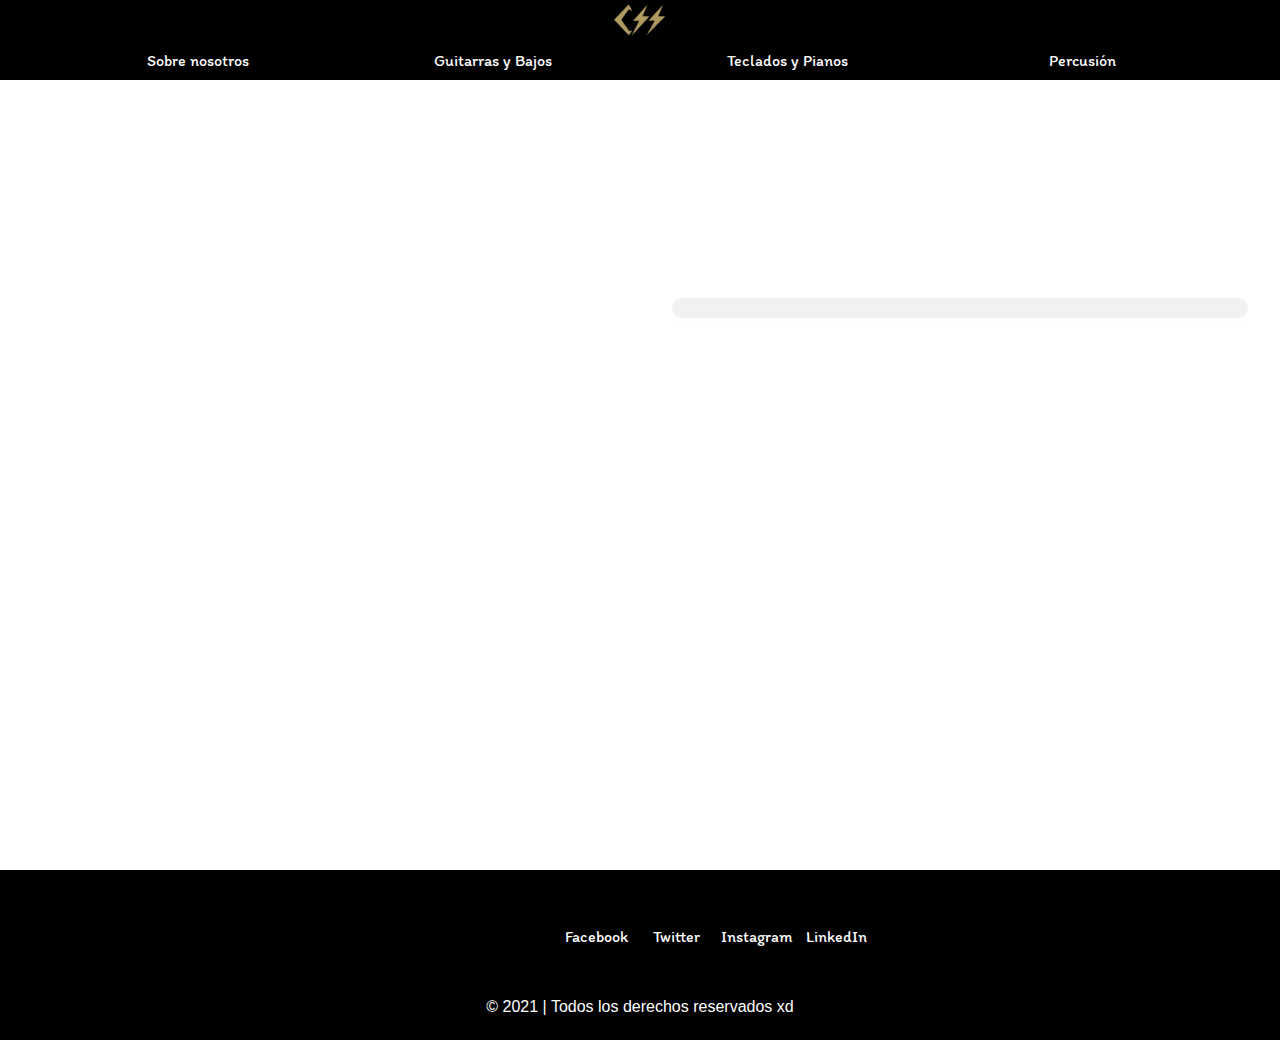
==== guitarras.html @ cbbf27f6 "Subiendo proyecto a github" ====
<!DOCTYPE html>
<html lang="es">
<head>
	<meta charset="UTF-8">
	<meta name="viewport" content="width=device-width, initial-scale=1.0">
	<link rel="icon" type="image/ico" href="src/logo.ico">
	<title>MusiCSStore - Guitarras</title>
	<link rel="stylesheet" href="css/style.css">
</head>
<body>
	<div class="fondo"></div>

	<nav id="navbar">
		<div class="navbarFirst">
			<div class="flexContainer">
				<a href="index.html"><img src="src/logo.png"></a>
			</div>
		</div>
		<div class="navbarSecond">
			<div class="flexContainer">
				<ul>
					<li class="navItem"><a href="nosotros.html">Sobre nosotros</a></li>
					<li class="navItem"><a href="guitarras.html">Guitarras y Bajos</a></li>
					<li class="navItem"><a href="teclados.html">Teclados y Pianos</a></li>
					<li class="navItem"><a href="percusion.html">Percusión</a></li>
				</ul>
			</div>
		</div>		
	</nav>
	
	<div class="gridContainerGuitarras">
		<div id="guitarras">
			<h2>Nuestras Guitarras</h2>
			<div class="guitarrasItem">
				<div class="nosotrosText">
					En MusiCSStore tenemos las mejores marcas centradas en el guitarrista, 
					sus gustos, sus necesidades, sus cualidades musicales, etc. Dedicamos 
					mucho tiempo a conocer al músico para conseguir el instrumento que 
					realmente quiere y necesita. Además, todas nuestras guitarras están 
					hechas a mano artesanalmente, lo que hace que incluso nuestros modelos 
					“Signature” sean personalizables. Julián selecciona las maderas 
					personalmente y si en algún momento del proceso aparece algún defecto 
					oculto en la madera, la descartamos y volvemos a empezar. No es lo mismo 
					programar una máquina que corta 200 guitarras iguales a la hora, que hacer 
					todo a mano fijándose al máximo en cada detalle.
				</div>
				<div class="guitarrasImg">
					<img src="https://www.grupolupe.es/WebRoot/StoreES2/Shops/ec6683/59A4/01ED/0EDF/F707/AEB6/52DF/D03B/632C/guitarra-acustica-cort-ad810op-1.jpg" alt="">
				</div>
			</div>
		</div>	

		<div class="catalogoGuitarras">
			<h2>Guitarras y bajos disponibles: </h2>
			<div class="catalogo1">
				<div class="catalogoItem">
					<img src="https://cdn.shopify.com/s/files/1/0266/8534/1738/products/62168482_1_469x469.jpg?v=1607709559" alt="">
					<h3>Yamaha ERG 121 GP II</h3>
				</div>
				<div class="catalogoItem">
					<img src="https://cdn.shopify.com/s/files/1/0266/8534/1738/products/RS720BSHOPBLACK2_469x469.png?v=1598665527" alt="">
					<h3>Yamaha Revstar RS720B</h3>
				</div>
				<div class="catalogoItem">
					<img src="https://cdn.shopify.com/s/files/1/0266/8534/1738/products/29102385763_473x473.jpg?v=1599669349" alt="">
					<h3>Jackson JS32 Dinky DKA</h3>
				</div>
				<div class="catalogoItem">
					<img src="https://cdn.shopify.com/s/files/1/0266/8534/1738/products/62091312_5_695x695.jpg?v=1601413430" alt="">
					<h3>Fender Custom Shop 59' Stratocaster Journeyman</h3>
				</div>
				<div class="catalogoItem">
					<img src="https://cdn.shopify.com/s/files/1/0266/8534/1738/products/062226095-EPIPHONE-EAPREBCH1-2_695x695.png?v=1605035460" alt="">
					<h3>Epiphone EAPREBCH1</h3>
				</div>
				<div class="catalogoItem">
					<img src="https://cdn.shopify.com/s/files/1/0266/8534/1738/products/62168566_1_470x470.jpg?v=1621613861" alt="">
					<h3>Yamaha LL16 ARE Natural</h3>
				</div>
				<div class="catalogoItem">
					<img src="https://cdn.shopify.com/s/files/1/0266/8534/1738/products/62168481_1_470x470.jpg?v=1608153896" alt="">
					<h3>Yamaha CG192C</h3>
				</div>
				<div class="catalogoItem">
					<img src="https://cdn.shopify.com/s/files/1/0266/8534/1738/products/621685092_470x470.png?v=1598387765" alt="">
					<h3>Yamaha Silent SLG200N</h3>
				</div>
				<div class="catalogoItem">
					<img src="https://cdn.shopify.com/s/files/1/0266/8534/1738/products/62091352_2_470x470.jpg?v=1619027078" alt="">
					<h3>Fender Acoustasonic</h3>
				</div>
				<div class="catalogoItem">
					<img src="https://cdn.shopify.com/s/files/1/0266/8534/1738/products/1434133053_470x470.png?v=1599494825" alt="">
					<h3>Fender Deluxe Active Bass</h3>
				</div>
				<div class="catalogoItem">
					<img src="https://cdn.shopify.com/s/files/1/0266/8534/1738/products/3745505213_470x470.png?v=1598373607" alt="">
					<h3>Squier Classic Vibe Jazz</h3>
				</div>
				<div class="catalogoItem">
					<img src="https://cdn.shopify.com/s/files/1/0266/8534/1738/products/53168016_470x470.jpg?v=1619124813" alt="">
					<h3>Yamaha TRBX305</h3>
				</div>
			</div>		
		</div>

		<div id="footer">
			<section id="footer_1">
				<span class="icon"><a href="https://www.facebook.com">Facebook</a></span>
				<span class="icon"><a href="https://www.twitter.com">Twitter</a></span>
				<span class="icon"><a href="https://www.instagram.com">Instagram</a></span>
				<span class="icon"><a href="https://www.linkedin.com">LinkedIn</a></span>
			</section>

			<div class="footer_copy">
				&copy; 2021 | Todos los derechos reservados xd
			</div>
		</div>
	</div>
</body>
</html>
---- css/style.css ----
@import url('https://fonts.googleapis.com/css2?family=Libre+Franklin:wght@700&display=swap');
@import url('https://fonts.googleapis.com/css2?family=Itim&display=swap');

/*Separacion*/
.contenido{
    width: 100%;
    height: calc(100vh - 133px);
}

*{
    margin: 0;
    padding: 0;
    box-sizing: border-box;
    font-family: 'Itim', cursive;
}
/************/

body{
	background-image: url("https://i.ibb.co/MpfNVVw/imageonline-co-darkenimage.png");
	background-repeat: no-repeat;
	background-size: cover;
	background-position: center;
	background-attachment: fixed;
	height: 100%;
	width: 100%;
}

/*****GridContainer*****/
.gridContainer{
    display: grid;
    grid-template-rows: repeat(auto-fit, 400px);
    padding-top: 83px;
}

/*****Navbar*****/
#navbar{
    width: 100%;
    height: 83px;
    display: flex;
    flex-direction: column;
    position: fixed;
    z-index: 10;
}

.navbarFirst, .navbarSecond{
    background-color: black;
    height: 40px;
}

.navbarFirst{
    font-family: 'Itim', cursive;
    display: flex;
}

.flexContainer{
    width: 100%;
    height: 100%;
    display: flex;
    justify-content: center;
    align-items: center;
}

.flexContainer a{
    display: inline-block;
    height: 80%;
}

.flexContainer img{
    height: 100%;
}

.navbarSecond{
    font-family: "Libre Franklin", sans-serif;
    padding: 10px 50px;
}

.navbarSecond ul{
    width: 100%;
    display: grid;
    grid-template-columns: repeat(4, 1fr);
    text-align: center;
}

.navbarSecond li a{
    text-decoration: none;
    color: white;
    transition: 1s;
}

nav a:hover{
    color: yellow;
	transition: 1s;
}

/*****Banner*****/

#main{
    display: flex;
    flex-direction: column;
    align-items: center;
    justify-content: space-evenly;
}

.bannerSlogan{
    text-align: center;
    color: white;
    font-family: 'Itim', cursive;
    font-size: 35px;
    font-weight: bold;
}

.caracteristicasContainer{
    width: 100%;
    color: #0076DE;
    font-family: "Libre Franklin", sans-serif;
    font-size: 20px;
    display: flex;
    justify-content: space-around;
}

.caracteristicasContainer div{
    display: flex;
    width: 100%;
    justify-content: space-around;
}

/*****Promociones*****/
h2, label{
    display: block;
    color: white;
    font-weight: bold;
    letter-spacing: 3px;
    text-align: center;
}

#promociones ul{
    padding: 10px;
    display: grid;
    grid-template-columns: repeat(2, 1fr);
    grid-template-rows: repeat(2, 1fr);
    grid-gap: 10px;
    list-style: none;
}

.promocionesItem{
    margin: 30px 0;
}

.slider img{
    width: 100%;
    border-radius: 8px;
}

/*****Marcas*****/
#marcas{
    display: flex;
    flex-direction: column;
    align-items: center;
    margin-bottom: 20px;
}

.marcasItem{
    padding: 10px;
    display: grid;
    grid-template-columns: repeat(3, 1fr);
    grid-template-rows: repeat(3, 1fr);
    grid-gap: 10px;
}

.marcasItem img{
    width: 100%;
    border-radius: 8px;
}

/*****Contacto******/
#contacto{
    display: flex;
    flex-direction: column;
    padding: 0 30px;
}

.contactoItem{
    margin: 10px 0;
    display: flex;
}

.contactanos{
    width: 50%;
    display: flex;
    flex-direction: column;
    justify-content: space-evenly;
    align-items: center;
}

#contactoForm{
    width: 100%;
    display: grid;
    grid-template-rows: repeat(5, 50px);
}

#contactoForm input{
    width: 70%;
    height: 20px;
    text-align: center;
    border-style: none;
    background-color: white;
}

.formItem{
    display: flex;
    flex-direction: column;
    align-items: center;
    margin: 5px 0;
}

.ubicacion{
    width: 50%;
    display: flex;
    justify-content: center;
    align-items: center;
}

.ubicacion iframe{
    width: 100%;
}

/*****Footer*****/
#footer{
    height: 133px;
    background-color: black;
    color: white;
    font-family: "Libre Franklin", sans-serif;
}

#footer ul{
    list-style: none;
}

.footerItem{
    width: 49%;
    display: inline-block;
}

#footer a{
    text-decoration: none;
    color: white;
}

/*******************************/
/*Nosotros*/

.gridContainerNosotros{
    color: white;
    text-align: justify;
    height: 100vh;
    display: flex;
    flex-direction: column;
    justify-content: space-between;
    padding-top: 83px;
}

.gridContainerNosotros h2{
    margin: 40px 0;
}

.nosotrosItem{
    display: flex;
}

.nosotrosText{
    width: 50%;
    padding: 30px;
}

.nosotrosImg{
    width: 50%;
    display: flex;
    align-items: center;
    justify-content: center;
}

.nosotrosImg img{
    width: 90%;
    border-radius: 10px;
}

/*******************************/
/*Guitarras, pianos, percusion*/

.gridContainerGuitarras, .gridContainerPianos, .gridContainerBaterias{
    color: white;
    text-align: justify;
    height: 100vh;
    display: flex;
    flex-direction: column;
    justify-content: space-between;
    padding-top: 83px;
}

.gridContainerGuitarras h2, .gridContainerPianos h2, .gridContainerBaterias h2{
    margin: 40px 0;
}

.guitarrasItem, .pianosItem, .bateriasItem{
    display: flex;
}

.guitarrasText, .pianosText, .bateriasText{
    width: 50%;
    padding: 30px;
}

.guitarrasImg, .pianosImg, .bateriasImg{
    width: 50%;
    display: flex;
    align-items: center;
    justify-content: center;
}

.guitarrasImg img, .pianosImg img, .bateriasImg img{
    width: 90%;
    border-radius: 10px;
    margin: 25px;
    opacity: 0.8;
    border: 10px solid #eee;
    transition: all 0.5s ease;
    -webkit-box-reflect: below 0px -webkit-gradient(linear, left top, left bottom, from(transparent), color-stop(.7, transparent), to(rgba(0,0,0,0.1)));
}

.pianosImg img, .bateriasImg img{
    width: 70%;
}

.guitarrasImg img:hover, .pianosImg img:hover, .bateriasImg img:hover {
    opacity: 1;
    -webkit-box-reflect: below 0px -webkit-gradient(linear, left top, left bottom, from(transparent), color-stop(.7, transparent), to(rgba(0,0,0,0.4)));
    -webkit-box-shadow: 0px 0px 20px rgba(255,255,255,0.8);
    -moz-box-shadow: 0px 0px 20px rgba(255,255,255,0.8);
    box-shadow: 0px 0px 20px rgba(255,255,255,0.8);
}

.catalogoGuitarras h3, .catalogoPianos h3, .catalogoBaterias h3{
    margin-top: 10px;
}

.catalogo1{
    display: grid;
    grid-template-columns: repeat(4, 1fr);
    grid-template-rows: repeat(3, 1fr);
    grid-gap: 20px;
    padding: 20px;
}

.catalogo2, .catalogo3{
    display: grid;
    grid-template-columns: repeat(4, 1fr);
    grid-template-rows: repeat(2, 1fr);
    grid-gap: 20px;
    padding: 20px;
}

.catalogoGuitarras h2, .catalogoPianos h2, .catalogoBaterias h2{
    margin-top: 80px;
}

.catalogoItem{
    display: flex;
    flex-direction: column;
    align-items: center;
}

.catalogoItem img{
    width: 100%;
    transition: 1s;
}

.catalogoItem img:hover{
    filter: sepia(60%);
    transition: 1s;
}

/*****Footer*****/
#footer{
	width: 100%;
	background-color: black;
	margin-top: 50px;
	padding-bottom: 170px;
	color: white;
	width: 100%;
	display: flex;
	align-items: center;
	flex-direction: column;
}

#footer_1{
	width: 13%;
	padding-top: 46px;
	padding-bottom: 22px;
	display: flex;
	justify-content: space-around;
}

#footer .icon{
	width: 40px;
	height: 40px;
	display: flex;
	justify-content: center;
	align-items: center;
	margin: 0px 20px;
}

#footer a{
	color: white;
}

#footer a:hover{
	color: #E9C132;
	transition: 0.8s;
}

.footer_copy{
	margin-top: 20px; 
	font-family: "Open Sans",sans-serif;
	font-weight: 400;
}

@media (max-width: 770px){
    /***Inicio***/

    .gridContainer{
        padding-top: 123px;
    }

    .navbarSecond{
        height: 80px;
    }

    .navbarSecond ul{
        grid-template-columns: repeat(2, 1fr);
        grid-template-rows: 40px 40px;
    }

    .navbarSecond a{
        display: flex;
        justify-content: center;
        align-items: center;
    }

    #main{
        justify-content: space-around;
    }

    .caracteristicasContainer{
        flex-direction: column;
    }

    .caracteristicaItem{
        margin: 20px 0;
    }

    #contacto{
        padding: 0;
    }

    .contactoItem{
        flex-direction: column;
        justify-content: space-between;
        margin: 0;
    }

    .contactanos, .ubicacion{
        width: 100%;
    }

    .ubicacion iframe{
        width: 100%;
        max-height: 200px;
    }

    /***Nosotros***/
    .gridContainerNosotros, .gridContainerBaterias,
    .gridContainerGuitarras, .gridContainerPianos{
        padding-top: 123px;
    }

    .nosotrosItem, .bateriasItem, .guitarrasItem, .pianosItem{
        flex-direction: column;
        margin-bottom: 30px;
    }

    .nosotrosText, .nosotrosImg,
    .guitarrasText, .guitarrasImg,
    .pianosText, .pianosImg,
    .bateriasText, .bateriasImg{
        width: 100%;
    }
}
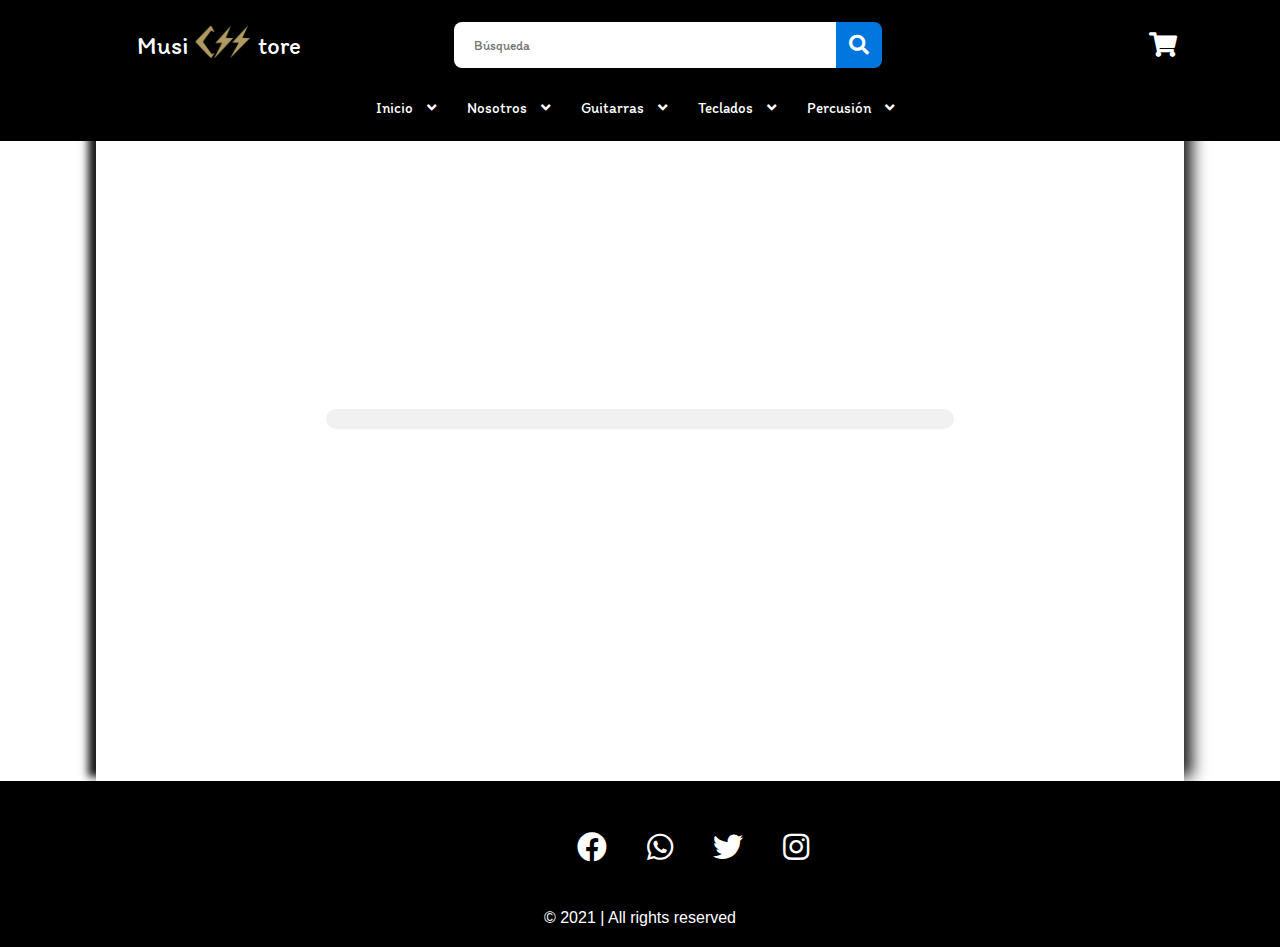
==== commit 445fee28: "SASS II" ====
--- a/guitarras.html
+++ b/guitarras.html
@@ -5,27 +5,105 @@
 	<meta name="viewport" content="width=device-width, initial-scale=1.0">
 	<link rel="icon" type="image/ico" href="src/logo.ico">
 	<title>MusiCSStore - Guitarras</title>
-	<link rel="stylesheet" href="css/style.css">
+	<link rel="stylesheet" href="scss/styleNuevo.css">
+	<link rel="stylesheet" href="https://cdnjs.cloudflare.com/ajax/libs/font-awesome/5.15.4/css/all.min.css" integrity="sha512-1ycn6IcaQQ40/MKBW2W4Rhis/DbILU74C1vSrLJxCq57o941Ym01SwNsOMqvEBFlcgUa6xLiPY/NS5R+E6ztJQ==" crossorigin="anonymous" referrerpolicy="no-referrer" />
 </head>
 <body>
-	<div class="fondo"></div>
-
-	<nav id="navbar">
+	<nav>
 		<div class="navbarFirst">
-			<div class="flexContainer">
-				<a href="index.html"><img src="src/logo.png"></a>
+			<div class="navLogo">
+				<div class="navLogo-texto">Musi</div>
+				<a href="index.html"><img src="src/logo.png" alt=""></a>
+				<div class="navLogo-texto">tore</div>
+			</div>
+	
+			<div class="navBuscar">
+				<div class="navBuscar-barra">
+					<input type="search" placeholder="Búsqueda">
+					<div class="navBuscar-icono">
+						<i class="fas fa-search"></i>
+					</div>
+				</div>
+			</div>
+	
+			<div class="navIcono-comprar">
+				<a href="#">
+					<i class="fas fa-shopping-cart"></i>
+				</a>
+				
 			</div>
 		</div>
+	
 		<div class="navbarSecond">
-			<div class="flexContainer">
-				<ul>
-					<li class="navItem"><a href="nosotros.html">Sobre nosotros</a></li>
-					<li class="navItem"><a href="guitarras.html">Guitarras y Bajos</a></li>
-					<li class="navItem"><a href="teclados.html">Teclados y Pianos</a></li>
-					<li class="navItem"><a href="percusion.html">Percusión</a></li>
-				</ul>
-			</div>
-		</div>		
+			<ul class="navUl">
+				<li class="navLi">
+					<a href="index.html">
+						Inicio
+						<i class="fas fa-angle-down"></i>
+					</a>
+				</li>
+				<li class="navLi">
+					<a href="nosotros.html">
+						Nosotros
+						<i class="fas fa-angle-down"></i>
+					</a>
+				</li>
+				<li class="navLi">
+					<a href="guitarras.html">
+						Guitarras
+						<i class="fas fa-angle-down"></i>
+					</a>
+				</li>
+				<li class="navLi">
+					<a href="teclados.html">
+						Teclados
+						<i class="fas fa-angle-down"></i>
+					</a>
+				</li>
+				<li class="navLi">
+					<a href="percusion.html">
+						Percusión
+						<i class="fas fa-angle-down"></i>
+					</a>
+				</li>
+			</ul>
+			
+			<ul class="navResponsive-ul">
+				<div class="navResponsive-button-container">
+					<div class="navResponsive-button fas fa-bars">
+					</div>
+				</div>
+	
+				<div class="navLi-container">
+					<li class="navResponsive-li">
+						<a href="index.html">
+							Inicio
+						</a>
+					</li>
+					<li class="navResponsive-li">
+						<a href="nosotros.html">
+							Nosotros
+						</a>
+					</li>
+					<li class="navResponsive-li">
+						<a href="guitarras.html">
+							Guitarras
+						</a>
+					</li>
+					<li class="navResponsive-li">
+						<a href="teclados.html">
+							Teclados
+						</a>
+					</li>
+					<li class="navResponsive-li">
+						<a href="percusion.html">
+							Percusión
+						</a>
+					</li>
+				</div>
+				
+			</ul>
+		</div>
 	</nav>
 	
 	<div class="gridContainerGuitarras">
@@ -103,19 +181,19 @@
 				</div>
 			</div>		
 		</div>
+	</div>
 
-		<div id="footer">
-			<section id="footer_1">
-				<span class="icon"><a href="https://www.facebook.com">Facebook</a></span>
-				<span class="icon"><a href="https://www.twitter.com">Twitter</a></span>
-				<span class="icon"><a href="https://www.instagram.com">Instagram</a></span>
-				<span class="icon"><a href="https://www.linkedin.com">LinkedIn</a></span>
-			</section>
+	<footer id="footer">
+		<section id="footer_1">
+			<div class="icon"><a href="https://www.facebook.com" target="_blank"><i class="fab fa-facebook"></i></a></div>
+			<div class="icon"><a href="https://wa.me/message/AQYVEQJDJRGBM1" target="_blank"><i class="fab fa-whatsapp"></i></a></div>
+			<div class="icon"><a href="https://www.twitter.com" target="_blank"><i class="fab fa-twitter"></i></a></div>
+			<div class="icon"><a href="https://www.instagram.com" target="_blank"><i class="fab fa-instagram"></i></a></div>
+		</section>
 
-			<div class="footer_copy">
-				&copy; 2021 | Todos los derechos reservados xd
-			</div>
+		<div class="footer_copy">
+			&copy; 2021 | All rights reserved
 		</div>
-	</div>
+	</footer>
 </body>
 </html>--- a/scss/styleNuevo.css
+++ b/scss/styleNuevo.css
@@ -0,0 +1,1396 @@
+@import url("https://fonts.googleapis.com/css2?family=Libre+Franklin:wght@700&display=swap");
+@import url("https://fonts.googleapis.com/css2?family=Itim&display=swap");
+* {
+  margin: 0;
+  padding: 0;
+  -webkit-box-sizing: border-box;
+          box-sizing: border-box;
+  font-family: 'Itim', cursive;
+}
+
+body {
+  height: 100%;
+  width: 100%;
+  background: url("https://img.freepik.com/free-vector/music-instrument-doodle-seamless-pattern_6997-572.jpg?size=626&ext=jpg") repeat 0 0;
+  -webkit-animation: bg-scrolling-reverse 10s infinite;
+          animation: bg-scrolling-reverse 10s infinite;
+  -webkit-animation-timing-function: linear;
+          animation-timing-function: linear;
+}
+
+@-webkit-keyframes bg-scrolling-reverse {
+  100% {
+    background-position: 626px 599px;
+  }
+}
+
+@keyframes bg-scrolling-reverse {
+  100% {
+    background-position: 626px 599px;
+  }
+}
+
+nav {
+  position: fixed;
+  width: 100%;
+  z-index: 10;
+}
+
+.navbarFirst {
+  width: 100%;
+  display: -ms-grid;
+  display: grid;
+  -ms-grid-columns: (1fr)[10];
+      grid-template-columns: repeat(10, 1fr);
+  -ms-grid-rows: 90px;
+      grid-template-rows: 90px;
+  background: black;
+  font-family: "Libre Franklin", sans-serif;
+  font-size: 0.9375rem;
+  letter-spacing: 0em;
+  color: white;
+}
+
+.navbarFirst div {
+  display: -webkit-box;
+  display: -ms-flexbox;
+  display: flex;
+  -webkit-box-align: center;
+      -ms-flex-align: center;
+          align-items: center;
+  -webkit-box-pack: center;
+      -ms-flex-pack: center;
+          justify-content: center;
+  z-index: 100;
+}
+
+.navbarFirst .navLogo {
+  font-family: 'Itim', cursive;
+  font-size: 25px;
+  -ms-grid-column: 2;
+  -ms-grid-column-span: 1;
+  grid-column: 2 / 3;
+  padding-left: 15px;
+}
+
+.navbarFirst .navLogo img {
+  width: 60px;
+  margin: 0px 5px;
+}
+
+.navbarFirst .navBuscar {
+  -ms-grid-column: 3;
+  -ms-grid-column-span: 6;
+  grid-column: 3 / 9;
+  font-size: 20px;
+}
+
+.navbarFirst .navBuscar .navBuscar-barra {
+  width: 80%;
+}
+
+.navbarFirst .navBuscar i {
+  padding-left: 20px;
+}
+
+.navbarFirst .navBuscar .navBuscar-icono {
+  width: 46px;
+  height: 46px;
+  display: -webkit-box;
+  display: -ms-flexbox;
+  display: flex;
+  -webkit-box-align: center;
+      -ms-flex-align: center;
+          align-items: center;
+  -webkit-box-pack: center;
+      -ms-flex-pack: center;
+          justify-content: center;
+  border-top-right-radius: 8px;
+  border-bottom-right-radius: 8px;
+  background-color: #0076DE;
+}
+
+.navbarFirst .navBuscar .navBuscar-icono i {
+  padding: 0;
+  margin: 0;
+}
+
+.navbarFirst .navBuscar input {
+  width: 65%;
+  height: 46px;
+  padding-left: 20px;
+  outline: none;
+  border-bottom-left-radius: 8px;
+  border-top-left-radius: 8px;
+  border: 0px solid white;
+}
+
+.navbarFirst .navIcono-comprar {
+  -ms-grid-column: 9;
+  -ms-grid-column-span: 2;
+  grid-column: 9 / 11;
+}
+
+.navbarFirst .navIcono-comprar i {
+  font-size: 25px;
+  padding-left: 10px;
+}
+
+.navbarFirst .navIcono-comprar a {
+  color: white;
+  -webkit-transition: 1s;
+  transition: 1s;
+}
+
+.navbarFirst .navIcono-comprar a:hover {
+  color: #0076DE;
+  -webkit-transition: 1s;
+  transition: 1s;
+}
+
+.navbarSecond {
+  background-color: black;
+  font-family: "Libre Franklin", sans-serif;
+  font-size: 0.9375rem;
+  letter-spacing: 0em;
+  display: -webkit-box;
+  display: -ms-flexbox;
+  display: flex;
+  -webkit-box-pack: center;
+      -ms-flex-pack: center;
+          justify-content: center;
+  padding-bottom: 15px;
+}
+
+.navbarSecond .navLi {
+  display: inline-block;
+  padding: 9px;
+  color: white;
+  -webkit-transition: 1s;
+  transition: 1s;
+}
+
+.navbarSecond .navLi:hover > a {
+  color: yellow;
+  -webkit-transition: 1s;
+  transition: 1s;
+}
+
+.navbarSecond .navLi a {
+  color: white;
+  text-decoration: none;
+}
+
+.navbarSecond .navLi i {
+  width: 30px;
+  text-align: center;
+}
+
+.navResponsive-ul {
+  display: none;
+}
+
+.navResponsive-ul .navResponsive-button-container {
+  position: absolute;
+  width: 100%;
+  font-size: 28px;
+  margin-top: -64px;
+  z-index: 100;
+}
+
+.navResponsive-ul .navResponsive-button {
+  color: white;
+  padding: 6px 20px;
+  text-align: center;
+  width: 5%;
+}
+
+.navResponsive-ul .navResponsive-button:hover {
+  color: yellow;
+}
+
+@media (max-width: 1024px) {
+  .navLogo-texto {
+    color: black;
+    -webkit-transition: 1s;
+    transition: 1s;
+  }
+}
+
+@media (max-width: 870px) {
+  .navUl {
+    display: none;
+  }
+  .navbarFirst {
+    -ms-grid-columns: (1fr)[20];
+        grid-template-columns: repeat(20, 1fr);
+  }
+  .navbarFirst .navLogo-texto {
+    position: absolute;
+    color: transparent;
+    z-index: -10;
+  }
+  .navbarFirst .navBuscar {
+    -ms-grid-column: 3 !important;
+    -ms-grid-column-span: 15 !important;
+    grid-column: 3 / 18 !important;
+  }
+  .navbarFirst .navIcono-comprar {
+    -ms-grid-column: 18 !important;
+    -ms-grid-column-span: 2 !important;
+    grid-column: 18 / 20 !important;
+  }
+  .navbarSecond {
+    height: 37px;
+    width: 100%;
+  }
+  .navResponsive-ul {
+    display: block;
+    position: absolute;
+    width: 100%;
+    height: 37px;
+    margin-top: 37px;
+    padding-top: 27px;
+    text-align: center;
+  }
+  .navResponsive-ul:hover > .navLi-container {
+    top: -27px;
+  }
+  .navLi-container {
+    position: relative;
+    top: -1000px;
+    width: 100%;
+    background: #696969;
+    -webkit-transition: all 1s;
+    transition: all 1s;
+    z-index: -1;
+  }
+  .navResponsive-li {
+    width: 100%;
+    padding: 9px 20px;
+  }
+  .navResponsive-li i {
+    width: 30px;
+    text-align: center;
+    color: white;
+  }
+  .navResponsive-li a {
+    color: white;
+    text-decoration: none;
+    -webkit-transition: 1s;
+    transition: 1s;
+  }
+  .navResponsive-li:hover > a {
+    color: yellow;
+    -webkit-transition: 1s;
+    transition: 1s;
+  }
+}
+
+footer {
+  width: 100%;
+  background-color: black;
+  padding-bottom: 20px;
+  color: white;
+  width: 100%;
+  display: -webkit-box;
+  display: -ms-flexbox;
+  display: flex;
+  -webkit-box-align: center;
+      -ms-flex-align: center;
+          align-items: center;
+  -webkit-box-orient: vertical;
+  -webkit-box-direction: normal;
+      -ms-flex-direction: column;
+          flex-direction: column;
+}
+
+footer section {
+  width: 13%;
+  padding-top: 46px;
+  padding-bottom: 22px;
+  display: -webkit-box;
+  display: -ms-flexbox;
+  display: flex;
+  -ms-flex-pack: distribute;
+      justify-content: space-around;
+  font-size: 30px;
+}
+
+footer section div {
+  width: 40px;
+  height: 40px;
+  display: -webkit-box;
+  display: -ms-flexbox;
+  display: flex;
+  -webkit-box-orient: vertical;
+  -webkit-box-direction: normal;
+      -ms-flex-direction: column;
+          flex-direction: column;
+  -webkit-box-pack: center;
+      -ms-flex-pack: center;
+          justify-content: center;
+  -webkit-box-align: center;
+      -ms-flex-align: center;
+          align-items: center;
+  margin: 0px 20px;
+}
+
+footer section div a {
+  color: white;
+  text-decoration: none;
+}
+
+footer section .fa-facebook {
+  -webkit-transition: 0.5s;
+  transition: 0.5s;
+}
+
+footer section .fa-facebook:hover {
+  color: #036CE4;
+}
+
+footer section .fa-whatsapp {
+  -webkit-transition: 0.5s;
+  transition: 0.5s;
+}
+
+footer section .fa-whatsapp:hover {
+  color: #0DC143;
+}
+
+footer section .fa-twitter {
+  -webkit-transition: 0.5s;
+  transition: 0.5s;
+}
+
+footer section .fa-twitter:hover {
+  color: #1D9BF0;
+}
+
+footer section .fa-instagram {
+  -webkit-transition: 0.5s;
+  transition: 0.5s;
+}
+
+footer section .fa-instagram:hover {
+  background: radial-gradient(circle farthest-corner at 35% 90%, #fec564, transparent 50%), radial-gradient(circle farthest-corner at 0 140%, #fec564, transparent 50%), radial-gradient(ellipse farthest-corner at 0 -25%, #5258cf, transparent 50%), radial-gradient(ellipse farthest-corner at 20% -50%, #5258cf, transparent 50%), radial-gradient(ellipse farthest-corner at 100% 0, #893dc2, transparent 50%), radial-gradient(ellipse farthest-corner at 60% -20%, #893dc2, transparent 50%), radial-gradient(ellipse farthest-corner at 100% 100%, #d9317a, transparent), -webkit-gradient(linear, left top, left bottom, from(#6559ca), color-stop(30%, #bc318f), color-stop(50%, #e33f5f), color-stop(70%, #f77638), to(#fec66d));
+  background: radial-gradient(circle farthest-corner at 35% 90%, #fec564, transparent 50%), radial-gradient(circle farthest-corner at 0 140%, #fec564, transparent 50%), radial-gradient(ellipse farthest-corner at 0 -25%, #5258cf, transparent 50%), radial-gradient(ellipse farthest-corner at 20% -50%, #5258cf, transparent 50%), radial-gradient(ellipse farthest-corner at 100% 0, #893dc2, transparent 50%), radial-gradient(ellipse farthest-corner at 60% -20%, #893dc2, transparent 50%), radial-gradient(ellipse farthest-corner at 100% 100%, #d9317a, transparent), linear-gradient(#6559ca, #bc318f 30%, #e33f5f 50%, #f77638 70%, #fec66d 100%);
+  color: transparent;
+  -webkit-transition: 0.5s;
+  transition: 0.5s;
+  -webkit-background-clip: text;
+}
+
+footer div {
+  margin-top: 20px;
+  font-family: "Open Sans",sans-serif;
+  font-weight: 400;
+}
+
+@media (max-width: 770px) {
+  #footer {
+    margin-top: 0;
+  }
+}
+
+.gridContainer {
+  width: 85%;
+  display: -ms-grid;
+  display: grid;
+  -ms-grid-rows: (400px)[auto-fit];
+      grid-template-rows: repeat(auto-fit, 400px);
+  grid-gap: 30px;
+  padding-top: 150px;
+  background-image: url("https://i.ibb.co/MpfNVVw/imageonline-co-darkenimage.png");
+  background-repeat: no-repeat;
+  background-size: cover;
+  background-position: center;
+  background-attachment: fixed;
+  margin: auto;
+  -webkit-box-shadow: 12px 0 15px -4px rgba(0, 0, 0, 0.9), -12px 0 8px -4px rgba(0, 0, 0, 0.9);
+          box-shadow: 12px 0 15px -4px rgba(0, 0, 0, 0.9), -12px 0 8px -4px rgba(0, 0, 0, 0.9);
+}
+
+.gridContainer > div {
+  padding: 0 20px;
+}
+
+#main {
+  display: -webkit-box;
+  display: -ms-flexbox;
+  display: flex;
+  -webkit-box-orient: vertical;
+  -webkit-box-direction: normal;
+      -ms-flex-direction: column;
+          flex-direction: column;
+  -webkit-box-align: center;
+      -ms-flex-align: center;
+          align-items: center;
+  -webkit-box-pack: space-evenly;
+      -ms-flex-pack: space-evenly;
+          justify-content: space-evenly;
+}
+
+#main .bannerSlogan {
+  text-align: center;
+  color: white;
+  font-family: 'Itim', cursive;
+  font-size: 35px;
+  font-weight: bold;
+}
+
+#main .caracteristicasContainer {
+  width: 100%;
+  color: #0076DE;
+  font-family: "Libre Franklin", sans-serif;
+  font-size: 20px;
+  display: -webkit-box;
+  display: -ms-flexbox;
+  display: flex;
+  -ms-flex-pack: distribute;
+      justify-content: space-around;
+}
+
+#main .caracteristicasContainer .caracteristicaItem {
+  margin-top: 10px;
+  text-align: center;
+}
+
+#main .caracteristicasContainer .caracteristica {
+  display: -webkit-box;
+  display: -ms-flexbox;
+  display: flex;
+  -webkit-box-orient: vertical;
+  -webkit-box-direction: normal;
+      -ms-flex-direction: column;
+          flex-direction: column;
+  -webkit-box-pack: start;
+      -ms-flex-pack: start;
+          justify-content: start;
+  -webkit-box-align: center;
+      -ms-flex-align: center;
+          align-items: center;
+}
+
+#main .caracteristicasContainer .caracteristica a {
+  text-align: center;
+  text-decoration: none;
+  color: #0076DE;
+}
+
+#main .caracteristicasContainer .caracteristica a:hover {
+  color: #155b97;
+  -webkit-transition: 0.5s;
+  transition: 0.5s;
+}
+
+#main .caracteristicasContainer div {
+  display: -webkit-box;
+  display: -ms-flexbox;
+  display: flex;
+  width: 100%;
+  -ms-flex-pack: distribute;
+      justify-content: space-around;
+}
+
+#main .caracteristicasContainer i {
+  font-size: 25px;
+}
+
+#promociones h2, #promociones label {
+  display: block;
+  color: white;
+  font-weight: bold;
+  letter-spacing: 3px;
+  text-align: center;
+}
+
+#promociones ul {
+  padding: 10px;
+  display: -ms-grid;
+  display: grid;
+  -ms-grid-columns: (1fr)[2];
+      grid-template-columns: repeat(2, 1fr);
+  -ms-grid-rows: (1fr)[2];
+      grid-template-rows: repeat(2, 1fr);
+  grid-gap: 10px;
+  list-style: none;
+}
+
+#promociones .promocionesItem {
+  margin: 30px 0;
+}
+
+#promociones img {
+  width: 100%;
+  border-radius: 8px;
+}
+
+#promociones .containerSlider {
+  margin: 40px auto;
+  position: relative;
+  max-width: 1000px;
+  width: 80%;
+  border-radius: 8px;
+  overflow: hidden;
+  z-index: 1;
+  border: 1px solid black;
+}
+
+#promociones .containerSlider .slider {
+  display: -webkit-box;
+  display: -ms-flexbox;
+  display: flex;
+  -webkit-transform: translate3d(0, 0, 0);
+          transform: translate3d(0, 0, 0);
+  -webkit-transition: all 600ms;
+  transition: all 600ms;
+  -webkit-animation-name: autoplay;
+          animation-name: autoplay;
+  -webkit-animation-duration: 18s;
+          animation-duration: 18s;
+  -webkit-animation-direction: alternate;
+          animation-direction: alternate;
+  -webkit-animation-fill-mode: forwards;
+          animation-fill-mode: forwards;
+  -webkit-animation-iteration-count: infinite;
+          animation-iteration-count: infinite;
+}
+
+#promociones .containerSlider .slider .sliderItem {
+  position: relative;
+  display: -webkit-box;
+  display: -ms-flexbox;
+  display: flex;
+  -webkit-box-orient: vertical;
+  -webkit-box-direction: normal;
+      -ms-flex-direction: column;
+          flex-direction: column;
+  -ms-flex-negative: 0;
+      flex-shrink: 0;
+  -webkit-box-flex: 0;
+      -ms-flex-positive: 0;
+          flex-grow: 0;
+  max-width: 100%;
+}
+
+@-webkit-keyframes autoplay {
+  20% {
+    -webkit-transform: translate3d(calc(-100% * 0), 0, 0);
+            transform: translate3d(calc(-100% * 0), 0, 0);
+  }
+  40% {
+    -webkit-transform: translate3d(calc(-100% * 1), 0, 0);
+            transform: translate3d(calc(-100% * 1), 0, 0);
+  }
+  60% {
+    -webkit-transform: translate3d(calc(-100% * 2), 0, 0);
+            transform: translate3d(calc(-100% * 2), 0, 0);
+  }
+  80% {
+    -webkit-transform: translate3d(calc(-100% * 3), 0, 0);
+            transform: translate3d(calc(-100% * 3), 0, 0);
+  }
+  100% {
+    -webkit-transform: translate3d(calc(-100% * 4), 0, 0);
+            transform: translate3d(calc(-100% * 4), 0, 0);
+  }
+}
+
+@keyframes autoplay {
+  20% {
+    -webkit-transform: translate3d(calc(-100% * 0), 0, 0);
+            transform: translate3d(calc(-100% * 0), 0, 0);
+  }
+  40% {
+    -webkit-transform: translate3d(calc(-100% * 1), 0, 0);
+            transform: translate3d(calc(-100% * 1), 0, 0);
+  }
+  60% {
+    -webkit-transform: translate3d(calc(-100% * 2), 0, 0);
+            transform: translate3d(calc(-100% * 2), 0, 0);
+  }
+  80% {
+    -webkit-transform: translate3d(calc(-100% * 3), 0, 0);
+            transform: translate3d(calc(-100% * 3), 0, 0);
+  }
+  100% {
+    -webkit-transform: translate3d(calc(-100% * 4), 0, 0);
+            transform: translate3d(calc(-100% * 4), 0, 0);
+  }
+}
+
+#marcas {
+  display: -webkit-box;
+  display: -ms-flexbox;
+  display: flex;
+  -webkit-box-orient: vertical;
+  -webkit-box-direction: normal;
+      -ms-flex-direction: column;
+          flex-direction: column;
+  -webkit-box-align: center;
+      -ms-flex-align: center;
+          align-items: center;
+  margin-bottom: 20px;
+  color: white;
+}
+
+#marcas .marcasItem {
+  padding: 10px;
+  display: -ms-grid;
+  display: grid;
+  -ms-grid-columns: (1fr)[4];
+      grid-template-columns: repeat(4, 1fr);
+  -ms-grid-rows: (1fr)[2];
+      grid-template-rows: repeat(2, 1fr);
+  grid-gap: 10px;
+}
+
+#marcas .marcasItem img {
+  width: 100%;
+  border-radius: 8px;
+}
+
+#contacto {
+  display: -webkit-box;
+  display: -ms-flexbox;
+  display: flex;
+  -webkit-box-orient: vertical;
+  -webkit-box-direction: normal;
+      -ms-flex-direction: column;
+          flex-direction: column;
+  padding: 0 30px;
+  color: white;
+}
+
+#contacto .contactoItem {
+  margin: 10px 0;
+  display: -webkit-box;
+  display: -ms-flexbox;
+  display: flex;
+}
+
+#contacto .contactanos {
+  width: 50%;
+  display: -webkit-box;
+  display: -ms-flexbox;
+  display: flex;
+  -webkit-box-orient: vertical;
+  -webkit-box-direction: normal;
+      -ms-flex-direction: column;
+          flex-direction: column;
+  -webkit-box-pack: space-evenly;
+      -ms-flex-pack: space-evenly;
+          justify-content: space-evenly;
+  -webkit-box-align: center;
+      -ms-flex-align: center;
+          align-items: center;
+}
+
+#contacto .ubicacion {
+  width: 50%;
+  display: -webkit-box;
+  display: -ms-flexbox;
+  display: flex;
+  -webkit-box-pack: center;
+      -ms-flex-pack: center;
+          justify-content: center;
+  -webkit-box-align: center;
+      -ms-flex-align: center;
+          align-items: center;
+}
+
+#contacto .ubicacion iframe {
+  width: 100%;
+  max-height: 300px;
+}
+
+#contactoForm {
+  width: 100%;
+  margin-top: 15px;
+  display: -ms-grid;
+  display: grid;
+  -ms-grid-rows: (50px)[5];
+      grid-template-rows: repeat(5, 50px);
+}
+
+#contactoForm input {
+  color: white;
+  outline: none;
+  width: 80%;
+  height: 20px;
+  text-align: left;
+  border-style: none;
+  background-color: transparent;
+  border-bottom: 2px solid white;
+  padding: 12px;
+}
+
+#contactoForm input::-webkit-input-placeholder {
+  color: white;
+}
+
+#contactoForm input:-ms-input-placeholder {
+  color: white;
+}
+
+#contactoForm input::-ms-input-placeholder {
+  color: white;
+}
+
+#contactoForm input::placeholder {
+  color: white;
+}
+
+#contactoForm .formItem {
+  display: -webkit-box;
+  display: -ms-flexbox;
+  display: flex;
+  -webkit-box-orient: vertical;
+  -webkit-box-direction: normal;
+      -ms-flex-direction: column;
+          flex-direction: column;
+  -webkit-box-align: center;
+      -ms-flex-align: center;
+          align-items: center;
+  margin: 5px 0;
+}
+
+#contactoForm button {
+  color: white;
+  cursor: pointer;
+  font-weight: 600;
+  padding: 5px;
+  width: 150px;
+  border: 2px solid white;
+  border-radius: 3px;
+  background: transparent;
+  -webkit-transition: 0.5s;
+  transition: 0.5s;
+}
+
+#contactoForm button:hover {
+  background-color: blue;
+  border: 2px solid transparent;
+  -webkit-transition: 0.5s;
+  transition: 0.5s;
+}
+
+@media (max-width: 770px) {
+  .gridContainer {
+    width: 90%;
+    padding-top: 123px;
+  }
+  #main {
+    -ms-flex-pack: distribute;
+        justify-content: space-around;
+    padding: 0 20px;
+  }
+  #main h2 {
+    font-size: 20px;
+  }
+  #main p {
+    font-size: 28px;
+  }
+  .caracteristicasContainer {
+    -webkit-box-orient: vertical;
+    -webkit-box-direction: normal;
+        -ms-flex-direction: column;
+            flex-direction: column;
+  }
+  .caracteristicasContainer i {
+    font-size: 20px;
+  }
+  .caracteristicaItem {
+    font-size: 17px;
+    margin-top: 5px;
+    margin-bottom: 20px;
+  }
+  #marcas .marcasItem {
+    -ms-grid-columns: (1fr)[2];
+        grid-template-columns: repeat(2, 1fr);
+    -ms-grid-rows: (1fr)[4];
+        grid-template-rows: repeat(4, 1fr);
+  }
+  #contacto {
+    padding: 0;
+  }
+  #contacto .contactoItem {
+    -webkit-box-orient: vertical;
+    -webkit-box-direction: normal;
+        -ms-flex-direction: column;
+            flex-direction: column;
+    -ms-flex-pack: distribute;
+        justify-content: space-around;
+    margin: 0;
+  }
+  #contacto .contactanos, #contacto .ubicacion {
+    width: 100%;
+  }
+  #contacto .ubicacion iframe {
+    width: 100%;
+    max-height: 200px;
+  }
+}
+
+.gridContainerNosotros {
+  color: white;
+  text-align: justify;
+  display: -webkit-box;
+  display: -ms-flexbox;
+  display: flex;
+  -webkit-box-orient: vertical;
+  -webkit-box-direction: normal;
+      -ms-flex-direction: column;
+          flex-direction: column;
+  -webkit-box-pack: justify;
+      -ms-flex-pack: justify;
+          justify-content: space-between;
+  padding-top: 180px;
+  width: 85%;
+  height: 100vh;
+  background-image: url("https://i.ibb.co/MpfNVVw/imageonline-co-darkenimage.png");
+  background-repeat: no-repeat;
+  background-size: cover;
+  background-position: center;
+  background-attachment: fixed;
+  margin: auto;
+  -webkit-box-shadow: 12px 0 15px -4px rgba(0, 0, 0, 0.9), -12px 0 8px -4px rgba(0, 0, 0, 0.9);
+          box-shadow: 12px 0 15px -4px rgba(0, 0, 0, 0.9), -12px 0 8px -4px rgba(0, 0, 0, 0.9);
+}
+
+.gridContainerNosotros > div {
+  padding: 0 20px;
+}
+
+#nosotros h2 {
+  margin-top: 20px;
+  text-align: center;
+}
+
+#nosotros .nosotrosItem {
+  display: -webkit-box;
+  display: -ms-flexbox;
+  display: flex;
+}
+
+#nosotros .nosotrosText {
+  padding: 30px;
+  width: 50%;
+}
+
+#nosotros .nosotrosImg {
+  width: 50%;
+  display: -webkit-box;
+  display: -ms-flexbox;
+  display: flex;
+  -webkit-box-align: center;
+      -ms-flex-align: center;
+          align-items: center;
+  -webkit-box-pack: center;
+      -ms-flex-pack: center;
+          justify-content: center;
+}
+
+#nosotros .nosotrosImg img {
+  width: 90%;
+  border-radius: 10px;
+}
+
+@media (max-width: 870px) {
+  #nosotros {
+    font-size: 10px;
+  }
+  #nosotros h2 {
+    margin-top: 0;
+  }
+  #nosotros .nosotrosItem {
+    -webkit-box-orient: vertical;
+    -webkit-box-direction: normal;
+        -ms-flex-direction: column;
+            flex-direction: column;
+    margin-bottom: 30px;
+  }
+  #nosotros .nosotrosText, #nosotros .nosotrosImg {
+    width: 100%;
+  }
+}
+
+.gridContainerGuitarras {
+  color: white;
+  text-align: justify;
+  display: -webkit-box;
+  display: -ms-flexbox;
+  display: flex;
+  -webkit-box-orient: vertical;
+  -webkit-box-direction: normal;
+      -ms-flex-direction: column;
+          flex-direction: column;
+  -webkit-box-pack: justify;
+      -ms-flex-pack: justify;
+          justify-content: space-between;
+  padding-top: 180px;
+  width: 85%;
+  background-image: url("https://i.ibb.co/MpfNVVw/imageonline-co-darkenimage.png");
+  background-repeat: no-repeat;
+  background-size: cover;
+  background-position: center;
+  background-attachment: fixed;
+  margin: auto;
+  -webkit-box-shadow: 12px 0 15px -4px rgba(0, 0, 0, 0.9), -12px 0 8px -4px rgba(0, 0, 0, 0.9);
+          box-shadow: 12px 0 15px -4px rgba(0, 0, 0, 0.9), -12px 0 8px -4px rgba(0, 0, 0, 0.9);
+}
+
+.gridContainerGuitarras > div {
+  padding: 0 20px;
+}
+
+#guitarras {
+  margin: auto;
+}
+
+#guitarras h2 {
+  text-align: center;
+  margin: 40px 0;
+}
+
+#guitarras .guitarrasItem {
+  display: -webkit-box;
+  display: -ms-flexbox;
+  display: flex;
+  -webkit-box-orient: vertical;
+  -webkit-box-direction: normal;
+      -ms-flex-direction: column;
+          flex-direction: column;
+}
+
+#guitarras .guitarrasItem .guitarrasText {
+  width: 100%;
+  padding: 30px;
+}
+
+#guitarras .guitarrasItem .guitarrasImg {
+  width: 100%;
+  display: -webkit-box;
+  display: -ms-flexbox;
+  display: flex;
+  -webkit-box-align: center;
+      -ms-flex-align: center;
+          align-items: center;
+  -webkit-box-pack: center;
+      -ms-flex-pack: center;
+          justify-content: center;
+}
+
+#guitarras .guitarrasItem .guitarrasImg img {
+  width: 60%;
+  border-radius: 10px;
+  margin: 25px;
+  opacity: 0.8;
+  border: 10px solid #eee;
+  -webkit-transition: all 0.5s ease;
+  transition: all 0.5s ease;
+  -webkit-box-reflect: below 0px -webkit-gradient(linear, left top, left bottom, from(transparent), color-stop(0.7, transparent), to(rgba(0, 0, 0, 0.1)));
+}
+
+#guitarras .guitarrasItem .guitarrasImg img:hover {
+  opacity: 1;
+  -webkit-box-reflect: below 0px -webkit-gradient(linear, left top, left bottom, from(transparent), color-stop(0.7, transparent), to(rgba(0, 0, 0, 0.4)));
+  -webkit-box-shadow: 0px 0px 20px rgba(255, 255, 255, 0.8);
+  box-shadow: 0px 0px 20px rgba(255, 255, 255, 0.8);
+}
+
+#guitarras .catalogoGuitarras h3 {
+  text-align: center;
+  margin-top: 10px;
+  font-size: 15px;
+}
+
+.catalogo1 {
+  display: -ms-grid;
+  display: grid;
+  -ms-grid-columns: (1fr)[4];
+      grid-template-columns: repeat(4, 1fr);
+  -ms-grid-rows: (1fr)[3];
+      grid-template-rows: repeat(3, 1fr);
+  grid-gap: 20px;
+  padding: 20px;
+}
+
+.catalogoGuitarras h2 {
+  margin-top: 80px;
+  text-align: center;
+}
+
+.catalogoItem {
+  display: -webkit-box;
+  display: -ms-flexbox;
+  display: flex;
+  -webkit-box-orient: vertical;
+  -webkit-box-direction: normal;
+      -ms-flex-direction: column;
+          flex-direction: column;
+  -webkit-box-align: center;
+      -ms-flex-align: center;
+          align-items: center;
+}
+
+.catalogoItem img {
+  width: 100%;
+  -webkit-filter: grayscale(100%);
+          filter: grayscale(100%);
+  border-radius: 10px;
+  -webkit-transition: 0.5s;
+  transition: 0.5s;
+}
+
+.catalogoItem img:hover {
+  -webkit-filter: none;
+          filter: none;
+  -webkit-transform: scale(1.1);
+          transform: scale(1.1);
+  -webkit-transition: 0.5s;
+  transition: 0.5s;
+}
+
+@media (max-width: 870px) {
+  .gridContainerGuitarras {
+    padding-top: 123px;
+  }
+  .guitarrasItem {
+    -webkit-box-orient: vertical;
+    -webkit-box-direction: normal;
+        -ms-flex-direction: column;
+            flex-direction: column;
+    margin-bottom: 30px;
+  }
+  .guitarrasImg {
+    width: 100%;
+  }
+  .catalogo1 {
+    -ms-grid-columns: (1fr)[3];
+        grid-template-columns: repeat(3, 1fr);
+    font-size: 10px;
+    text-align: start;
+  }
+}
+
+.gridContainerPianos {
+  color: white;
+  text-align: justify;
+  display: -webkit-box;
+  display: -ms-flexbox;
+  display: flex;
+  -webkit-box-orient: vertical;
+  -webkit-box-direction: normal;
+      -ms-flex-direction: column;
+          flex-direction: column;
+  -webkit-box-pack: justify;
+      -ms-flex-pack: justify;
+          justify-content: space-between;
+  padding-top: 180px;
+  width: 85%;
+  background-image: url("https://i.ibb.co/MpfNVVw/imageonline-co-darkenimage.png");
+  background-repeat: no-repeat;
+  background-size: cover;
+  background-position: center;
+  background-attachment: fixed;
+  margin: auto;
+  -webkit-box-shadow: 12px 0 15px -4px rgba(0, 0, 0, 0.9), -12px 0 8px -4px rgba(0, 0, 0, 0.9);
+          box-shadow: 12px 0 15px -4px rgba(0, 0, 0, 0.9), -12px 0 8px -4px rgba(0, 0, 0, 0.9);
+}
+
+.gridContainerPianos > div {
+  padding: 0 20px;
+}
+
+#pianos {
+  margin: auto;
+}
+
+#pianos h2 {
+  text-align: center;
+  margin: 40px 0;
+}
+
+#pianos .pianosItem {
+  display: -webkit-box;
+  display: -ms-flexbox;
+  display: flex;
+  -webkit-box-orient: vertical;
+  -webkit-box-direction: normal;
+      -ms-flex-direction: column;
+          flex-direction: column;
+}
+
+#pianos .pianosItem .pianosText {
+  width: 100%;
+  padding: 30px;
+}
+
+#pianos .pianosItem .pianosImg {
+  width: 100%;
+  display: -webkit-box;
+  display: -ms-flexbox;
+  display: flex;
+  -webkit-box-align: center;
+      -ms-flex-align: center;
+          align-items: center;
+  -webkit-box-pack: center;
+      -ms-flex-pack: center;
+          justify-content: center;
+}
+
+#pianos .pianosItem .pianosImg img {
+  width: 60%;
+  border-radius: 10px;
+  margin: 25px;
+  opacity: 0.8;
+  border: 10px solid #eee;
+  -webkit-transition: all 0.5s ease;
+  transition: all 0.5s ease;
+  -webkit-box-reflect: below 0px -webkit-gradient(linear, left top, left bottom, from(transparent), color-stop(0.7, transparent), to(rgba(0, 0, 0, 0.1)));
+}
+
+#pianos .pianosItem .pianosImg img:hover {
+  opacity: 1;
+  -webkit-box-reflect: below 0px -webkit-gradient(linear, left top, left bottom, from(transparent), color-stop(0.7, transparent), to(rgba(0, 0, 0, 0.4)));
+  -webkit-box-shadow: 0px 0px 20px rgba(255, 255, 255, 0.8);
+  box-shadow: 0px 0px 20px rgba(255, 255, 255, 0.8);
+}
+
+#pianos .catalogoPianos h3 {
+  text-align: center;
+  margin-top: 10px;
+  font-size: 15px;
+}
+
+.catalogo2 {
+  display: -ms-grid;
+  display: grid;
+  -ms-grid-columns: (1fr)[4];
+      grid-template-columns: repeat(4, 1fr);
+  -ms-grid-rows: (1fr)[2];
+      grid-template-rows: repeat(2, 1fr);
+  grid-gap: 20px;
+  padding: 20px;
+}
+
+.catalogoPianos h2 {
+  margin-top: 80px;
+  text-align: center;
+}
+
+.catalogoItem {
+  display: -webkit-box;
+  display: -ms-flexbox;
+  display: flex;
+  -webkit-box-orient: vertical;
+  -webkit-box-direction: normal;
+      -ms-flex-direction: column;
+          flex-direction: column;
+  -webkit-box-align: center;
+      -ms-flex-align: center;
+          align-items: center;
+}
+
+.catalogoItem img {
+  width: 100%;
+  -webkit-filter: grayscale(100%);
+          filter: grayscale(100%);
+  border-radius: 10px;
+  -webkit-transition: 0.5s;
+  transition: 0.5s;
+}
+
+.catalogoItem img:hover {
+  -webkit-filter: none;
+          filter: none;
+  -webkit-transform: scale(1.1);
+          transform: scale(1.1);
+  -webkit-transition: 0.5s;
+  transition: 0.5s;
+}
+
+@media (max-width: 870px) {
+  .gridContainerPianos {
+    padding-top: 123px;
+  }
+  .pianosItem {
+    -webkit-box-orient: vertical;
+    -webkit-box-direction: normal;
+        -ms-flex-direction: column;
+            flex-direction: column;
+    margin-bottom: 30px;
+  }
+  .pianosImg {
+    width: 100%;
+  }
+  .catalogo2 {
+    -ms-grid-columns: (1fr)[3];
+        grid-template-columns: repeat(3, 1fr);
+    font-size: 10px;
+    text-align: start;
+  }
+}
+
+.gridContainerBaterias {
+  color: white;
+  text-align: justify;
+  display: -webkit-box;
+  display: -ms-flexbox;
+  display: flex;
+  -webkit-box-orient: vertical;
+  -webkit-box-direction: normal;
+      -ms-flex-direction: column;
+          flex-direction: column;
+  -webkit-box-pack: justify;
+      -ms-flex-pack: justify;
+          justify-content: space-between;
+  padding-top: 180px;
+  width: 85%;
+  background-image: url("https://i.ibb.co/MpfNVVw/imageonline-co-darkenimage.png");
+  background-repeat: no-repeat;
+  background-size: cover;
+  background-position: center;
+  background-attachment: fixed;
+  margin: auto;
+  -webkit-box-shadow: 12px 0 15px -4px rgba(0, 0, 0, 0.9), -12px 0 8px -4px rgba(0, 0, 0, 0.9);
+          box-shadow: 12px 0 15px -4px rgba(0, 0, 0, 0.9), -12px 0 8px -4px rgba(0, 0, 0, 0.9);
+}
+
+.gridContainerBaterias > div {
+  padding: 0 20px;
+}
+
+#baterias {
+  margin: auto;
+}
+
+#baterias h2 {
+  text-align: center;
+  margin: 40px 0;
+}
+
+#baterias .bateriasItem {
+  display: -webkit-box;
+  display: -ms-flexbox;
+  display: flex;
+  -webkit-box-orient: vertical;
+  -webkit-box-direction: normal;
+      -ms-flex-direction: column;
+          flex-direction: column;
+}
+
+#baterias .bateriasItem .bateriasText {
+  width: 100%;
+  padding: 30px;
+}
+
+#baterias .bateriasItem .bateriasImg {
+  width: 100%;
+  display: -webkit-box;
+  display: -ms-flexbox;
+  display: flex;
+  -webkit-box-align: center;
+      -ms-flex-align: center;
+          align-items: center;
+  -webkit-box-pack: center;
+      -ms-flex-pack: center;
+          justify-content: center;
+}
+
+#baterias .bateriasItem .bateriasImg img {
+  width: 60%;
+  border-radius: 10px;
+  margin: 25px;
+  opacity: 0.8;
+  border: 10px solid #eee;
+  -webkit-transition: all 0.5s ease;
+  transition: all 0.5s ease;
+  -webkit-box-reflect: below 0px -webkit-gradient(linear, left top, left bottom, from(transparent), color-stop(0.7, transparent), to(rgba(0, 0, 0, 0.1)));
+}
+
+#baterias .bateriasItem .bateriasImg img:hover {
+  opacity: 1;
+  -webkit-box-reflect: below 0px -webkit-gradient(linear, left top, left bottom, from(transparent), color-stop(0.7, transparent), to(rgba(0, 0, 0, 0.4)));
+  -webkit-box-shadow: 0px 0px 20px rgba(255, 255, 255, 0.8);
+  box-shadow: 0px 0px 20px rgba(255, 255, 255, 0.8);
+}
+
+#baterias .catalogoBaterias h3 {
+  text-align: center;
+  margin-top: 10px;
+  font-size: 15px;
+}
+
+.catalogo3 {
+  display: -ms-grid;
+  display: grid;
+  -ms-grid-columns: (1fr)[4];
+      grid-template-columns: repeat(4, 1fr);
+  -ms-grid-rows: (1fr)[2];
+      grid-template-rows: repeat(2, 1fr);
+  grid-gap: 20px;
+  padding: 20px;
+}
+
+.catalogoBaterias h2 {
+  margin-top: 80px;
+  text-align: center;
+}
+
+.catalogoItem {
+  display: -webkit-box;
+  display: -ms-flexbox;
+  display: flex;
+  -webkit-box-orient: vertical;
+  -webkit-box-direction: normal;
+      -ms-flex-direction: column;
+          flex-direction: column;
+  -webkit-box-align: center;
+      -ms-flex-align: center;
+          align-items: center;
+}
+
+.catalogoItem img {
+  width: 100%;
+  -webkit-filter: grayscale(100%);
+          filter: grayscale(100%);
+  border-radius: 10px;
+  -webkit-transition: 0.5s;
+  transition: 0.5s;
+}
+
+.catalogoItem img:hover {
+  -webkit-filter: none;
+          filter: none;
+  -webkit-transform: scale(1.1);
+          transform: scale(1.1);
+  -webkit-transition: 0.5s;
+  transition: 0.5s;
+}
+
+@media (max-width: 870px) {
+  .gridContainerBaterias {
+    padding-top: 123px;
+  }
+  .bateriasItem {
+    -webkit-box-orient: vertical;
+    -webkit-box-direction: normal;
+        -ms-flex-direction: column;
+            flex-direction: column;
+    margin-bottom: 30px;
+  }
+  .bateriasImg {
+    width: 100%;
+  }
+  .catalogo3 {
+    -ms-grid-columns: (1fr)[3];
+        grid-template-columns: repeat(3, 1fr);
+    font-size: 10px;
+    text-align: start;
+  }
+}
+/*# sourceMappingURL=styleNuevo.css.map */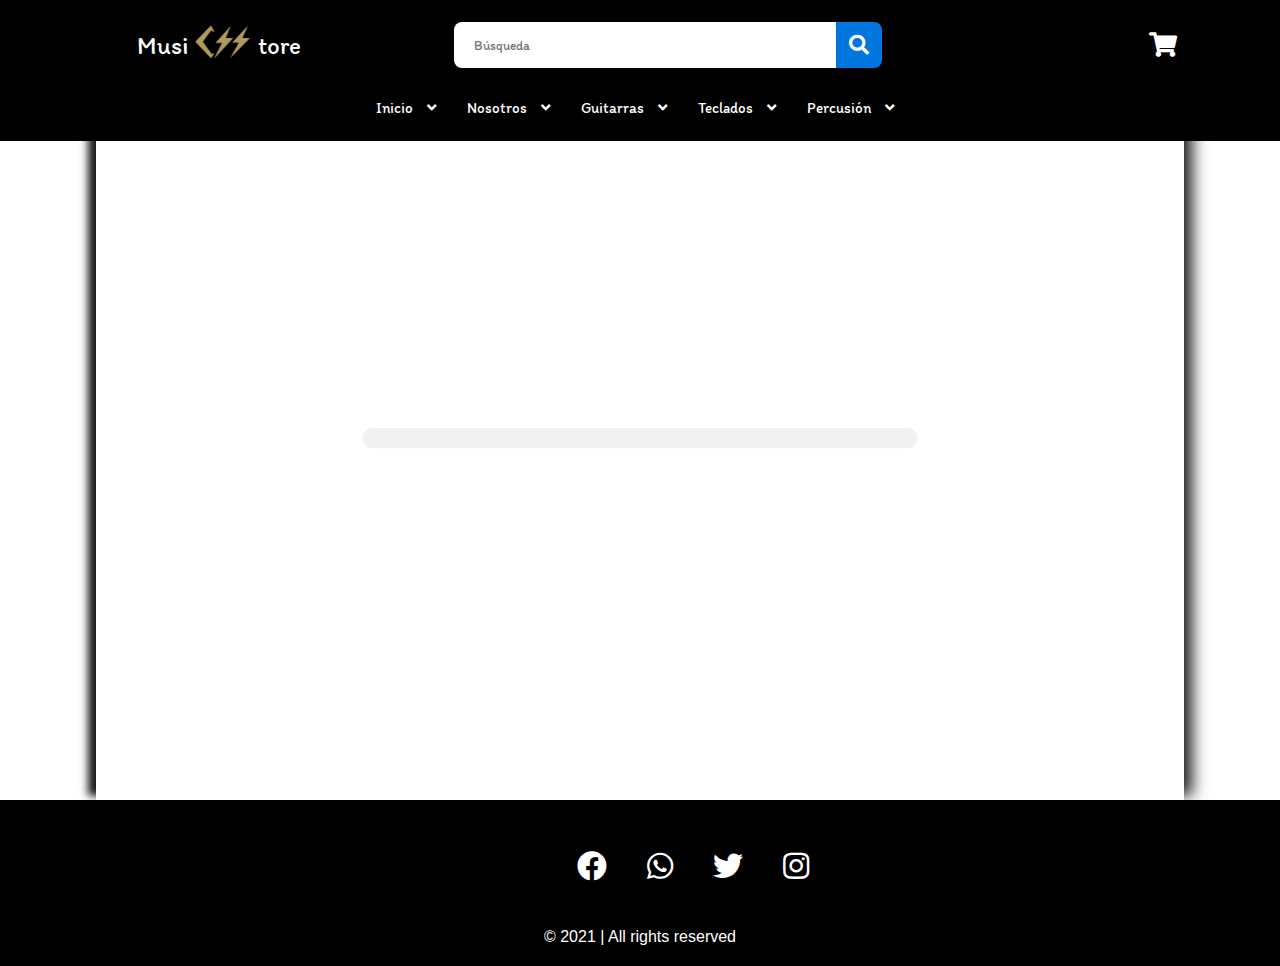
==== commit bdb68ad8: "Commit final" ====
--- a/guitarras.html
+++ b/guitarras.html
@@ -3,9 +3,12 @@
 <head>
 	<meta charset="UTF-8">
 	<meta name="viewport" content="width=device-width, initial-scale=1.0">
-	<link rel="icon" type="image/ico" href="src/logo.ico">
+	<meta name="description" content="Aca encontrarás nuestra gran seleccion de guitarras y bajos que tiene para ti
+	 MusiCSStore, todas de excelente calidad y precio">
+	<meta name="keywords" content="Musica, instrumentos, tienda musical, guitarras, bajos, ukuleles, cuerdas">
+	<link rel="icon" type="image/ico" href="assets/logo.ico">
 	<title>MusiCSStore - Guitarras</title>
-	<link rel="stylesheet" href="scss/styleNuevo.css">
+	<link rel="stylesheet" href="css/style.css">
 	<link rel="stylesheet" href="https://cdnjs.cloudflare.com/ajax/libs/font-awesome/5.15.4/css/all.min.css" integrity="sha512-1ycn6IcaQQ40/MKBW2W4Rhis/DbILU74C1vSrLJxCq57o941Ym01SwNsOMqvEBFlcgUa6xLiPY/NS5R+E6ztJQ==" crossorigin="anonymous" referrerpolicy="no-referrer" />
 </head>
 <body>
@@ -13,7 +16,7 @@
 		<div class="navbarFirst">
 			<div class="navLogo">
 				<div class="navLogo-texto">Musi</div>
-				<a href="index.html"><img src="src/logo.png" alt=""></a>
+				<a href="index.html"><img alt="logo MusiCSStore" src="assets/logo.png" alt=""></a>
 				<div class="navLogo-texto">tore</div>
 			</div>
 	
--- a/css/style.css
+++ b/css/style.css
@@ -0,0 +1,1409 @@
+@import url("https://fonts.googleapis.com/css2?family=Libre+Franklin:wght@700&display=swap");
+@import url("https://fonts.googleapis.com/css2?family=Itim&display=swap");
+* {
+  margin: 0;
+  padding: 0;
+  -webkit-box-sizing: border-box;
+          box-sizing: border-box;
+  font-family: 'Itim', cursive;
+}
+
+body {
+  height: 100%;
+  width: 100%;
+  background: url("https://img.freepik.com/free-vector/music-instrument-doodle-seamless-pattern_6997-572.jpg?size=626&ext=jpg") repeat 0 0;
+  -webkit-animation: bg-scrolling-reverse 10s infinite;
+          animation: bg-scrolling-reverse 10s infinite;
+  -webkit-animation-timing-function: linear;
+          animation-timing-function: linear;
+}
+
+@-webkit-keyframes bg-scrolling-reverse {
+  100% {
+    background-position: 626px 599px;
+  }
+}
+
+@keyframes bg-scrolling-reverse {
+  100% {
+    background-position: 626px 599px;
+  }
+}
+
+nav {
+  position: fixed;
+  width: 100%;
+  z-index: 10;
+}
+
+.navbarFirst {
+  width: 100%;
+  display: -ms-grid;
+  display: grid;
+  -ms-grid-columns: (1fr)[10];
+      grid-template-columns: repeat(10, 1fr);
+  -ms-grid-rows: 90px;
+      grid-template-rows: 90px;
+  background: black;
+  font-family: "Libre Franklin", sans-serif;
+  font-size: 0.9375rem;
+  letter-spacing: 0em;
+  color: white;
+}
+
+.navbarFirst div {
+  display: -webkit-box;
+  display: -ms-flexbox;
+  display: flex;
+  -webkit-box-align: center;
+      -ms-flex-align: center;
+          align-items: center;
+  -webkit-box-pack: center;
+      -ms-flex-pack: center;
+          justify-content: center;
+  z-index: 100;
+}
+
+.navbarFirst .navLogo {
+  font-family: 'Itim', cursive;
+  font-size: 25px;
+  -ms-grid-column: 2;
+  -ms-grid-column-span: 1;
+  grid-column: 2 / 3;
+  padding-left: 15px;
+}
+
+.navbarFirst .navLogo img {
+  width: 60px;
+  margin: 0px 5px;
+}
+
+.navbarFirst .navBuscar {
+  -ms-grid-column: 3;
+  -ms-grid-column-span: 6;
+  grid-column: 3 / 9;
+  font-size: 20px;
+}
+
+.navbarFirst .navBuscar .navBuscar-barra {
+  width: 80%;
+}
+
+.navbarFirst .navBuscar i {
+  padding-left: 20px;
+}
+
+.navbarFirst .navBuscar .navBuscar-icono {
+  width: 46px;
+  height: 46px;
+  display: -webkit-box;
+  display: -ms-flexbox;
+  display: flex;
+  -webkit-box-align: center;
+      -ms-flex-align: center;
+          align-items: center;
+  -webkit-box-pack: center;
+      -ms-flex-pack: center;
+          justify-content: center;
+  border-top-right-radius: 8px;
+  border-bottom-right-radius: 8px;
+  background-color: #0076DE;
+}
+
+.navbarFirst .navBuscar .navBuscar-icono i {
+  padding: 0;
+  margin: 0;
+}
+
+.navbarFirst .navBuscar input {
+  width: 65%;
+  height: 46px;
+  padding-left: 20px;
+  outline: none;
+  border-bottom-left-radius: 8px;
+  border-top-left-radius: 8px;
+  border: 0px solid white;
+}
+
+.navbarFirst .navIcono-comprar {
+  -ms-grid-column: 9;
+  -ms-grid-column-span: 2;
+  grid-column: 9 / 11;
+}
+
+.navbarFirst .navIcono-comprar i {
+  font-size: 25px;
+  padding-left: 10px;
+}
+
+.navbarFirst .navIcono-comprar a {
+  color: white;
+  -webkit-transition: 1s;
+  transition: 1s;
+}
+
+.navbarFirst .navIcono-comprar a:hover {
+  color: #0076DE;
+  -webkit-transition: 1s;
+  transition: 1s;
+}
+
+.navbarSecond {
+  background-color: black;
+  font-family: "Libre Franklin", sans-serif;
+  font-size: 0.9375rem;
+  letter-spacing: 0em;
+  display: -webkit-box;
+  display: -ms-flexbox;
+  display: flex;
+  -webkit-box-pack: center;
+      -ms-flex-pack: center;
+          justify-content: center;
+  padding-bottom: 15px;
+}
+
+.navbarSecond .navLi {
+  display: inline-block;
+  padding: 9px;
+  color: white;
+  -webkit-transition: 1s;
+  transition: 1s;
+}
+
+.navbarSecond .navLi:hover > a {
+  color: yellow;
+  -webkit-transition: 1s;
+  transition: 1s;
+}
+
+.navbarSecond .navLi a {
+  color: white;
+  text-decoration: none;
+}
+
+.navbarSecond .navLi i {
+  width: 30px;
+  text-align: center;
+}
+
+.navResponsive-ul {
+  display: none;
+}
+
+.navResponsive-ul .navResponsive-button-container {
+  position: absolute;
+  width: 100%;
+  font-size: 28px;
+  margin-top: -64px;
+  z-index: 100;
+}
+
+.navResponsive-ul .navResponsive-button {
+  color: white;
+  padding: 6px 20px;
+  text-align: center;
+  width: 5%;
+}
+
+.navResponsive-ul .navResponsive-button:hover {
+  color: yellow;
+}
+
+@media (max-width: 1024px) {
+  .navLogo-texto {
+    color: black;
+    -webkit-transition: 1s;
+    transition: 1s;
+  }
+}
+
+@media (max-width: 870px) {
+  .navUl {
+    display: none;
+  }
+  .navbarFirst {
+    -ms-grid-columns: (1fr)[20];
+        grid-template-columns: repeat(20, 1fr);
+  }
+  .navbarFirst .navLogo-texto {
+    position: absolute;
+    color: transparent;
+    z-index: -10;
+  }
+  .navbarFirst .navBuscar {
+    -ms-grid-column: 3 !important;
+    -ms-grid-column-span: 15 !important;
+    grid-column: 3 / 18 !important;
+  }
+  .navbarFirst .navIcono-comprar {
+    -ms-grid-column: 18 !important;
+    -ms-grid-column-span: 2 !important;
+    grid-column: 18 / 20 !important;
+  }
+  .navbarSecond {
+    height: 37px;
+    width: 100%;
+  }
+  .navResponsive-ul {
+    display: block;
+    position: absolute;
+    width: 100%;
+    height: 37px;
+    margin-top: 37px;
+    padding-top: 27px;
+    text-align: center;
+  }
+  .navResponsive-ul:hover > .navLi-container {
+    top: -27px;
+  }
+  .navLi-container {
+    position: relative;
+    top: -1000px;
+    width: 100%;
+    background: #696969;
+    -webkit-transition: all 1s;
+    transition: all 1s;
+    z-index: -1;
+  }
+  .navResponsive-li {
+    width: 100%;
+    padding: 9px 20px;
+  }
+  .navResponsive-li i {
+    width: 30px;
+    text-align: center;
+    color: white;
+  }
+  .navResponsive-li a {
+    color: white;
+    text-decoration: none;
+    -webkit-transition: 1s;
+    transition: 1s;
+  }
+  .navResponsive-li:hover > a {
+    color: yellow;
+    -webkit-transition: 1s;
+    transition: 1s;
+  }
+}
+
+footer {
+  width: 100%;
+  background-color: black;
+  padding-bottom: 20px;
+  color: white;
+  width: 100%;
+  display: -webkit-box;
+  display: -ms-flexbox;
+  display: flex;
+  -webkit-box-align: center;
+      -ms-flex-align: center;
+          align-items: center;
+  -webkit-box-orient: vertical;
+  -webkit-box-direction: normal;
+      -ms-flex-direction: column;
+          flex-direction: column;
+}
+
+footer section {
+  width: 13%;
+  padding-top: 46px;
+  padding-bottom: 22px;
+  display: -webkit-box;
+  display: -ms-flexbox;
+  display: flex;
+  -ms-flex-pack: distribute;
+      justify-content: space-around;
+  font-size: 30px;
+}
+
+footer section div {
+  width: 40px;
+  height: 40px;
+  display: -webkit-box;
+  display: -ms-flexbox;
+  display: flex;
+  -webkit-box-orient: vertical;
+  -webkit-box-direction: normal;
+      -ms-flex-direction: column;
+          flex-direction: column;
+  -webkit-box-pack: center;
+      -ms-flex-pack: center;
+          justify-content: center;
+  -webkit-box-align: center;
+      -ms-flex-align: center;
+          align-items: center;
+  margin: 0px 20px;
+}
+
+footer section div a {
+  color: white;
+  text-decoration: none;
+}
+
+footer section .fa-facebook {
+  -webkit-transition: 0.5s;
+  transition: 0.5s;
+}
+
+footer section .fa-facebook:hover {
+  color: #036CE4;
+}
+
+footer section .fa-whatsapp {
+  -webkit-transition: 0.5s;
+  transition: 0.5s;
+}
+
+footer section .fa-whatsapp:hover {
+  color: #0DC143;
+}
+
+footer section .fa-twitter {
+  -webkit-transition: 0.5s;
+  transition: 0.5s;
+}
+
+footer section .fa-twitter:hover {
+  color: #1D9BF0;
+}
+
+footer section .fa-instagram {
+  -webkit-transition: 0.5s;
+  transition: 0.5s;
+}
+
+footer section .fa-instagram:hover {
+  background: radial-gradient(circle farthest-corner at 35% 90%, #fec564, transparent 50%), radial-gradient(circle farthest-corner at 0 140%, #fec564, transparent 50%), radial-gradient(ellipse farthest-corner at 0 -25%, #5258cf, transparent 50%), radial-gradient(ellipse farthest-corner at 20% -50%, #5258cf, transparent 50%), radial-gradient(ellipse farthest-corner at 100% 0, #893dc2, transparent 50%), radial-gradient(ellipse farthest-corner at 60% -20%, #893dc2, transparent 50%), radial-gradient(ellipse farthest-corner at 100% 100%, #d9317a, transparent), -webkit-gradient(linear, left top, left bottom, from(#6559ca), color-stop(30%, #bc318f), color-stop(50%, #e33f5f), color-stop(70%, #f77638), to(#fec66d));
+  background: radial-gradient(circle farthest-corner at 35% 90%, #fec564, transparent 50%), radial-gradient(circle farthest-corner at 0 140%, #fec564, transparent 50%), radial-gradient(ellipse farthest-corner at 0 -25%, #5258cf, transparent 50%), radial-gradient(ellipse farthest-corner at 20% -50%, #5258cf, transparent 50%), radial-gradient(ellipse farthest-corner at 100% 0, #893dc2, transparent 50%), radial-gradient(ellipse farthest-corner at 60% -20%, #893dc2, transparent 50%), radial-gradient(ellipse farthest-corner at 100% 100%, #d9317a, transparent), linear-gradient(#6559ca, #bc318f 30%, #e33f5f 50%, #f77638 70%, #fec66d 100%);
+  color: transparent;
+  -webkit-transition: 0.5s;
+  transition: 0.5s;
+  -webkit-background-clip: text;
+}
+
+footer div {
+  margin-top: 20px;
+  font-family: "Open Sans",sans-serif;
+  font-weight: 400;
+}
+
+@media (max-width: 770px) {
+  #footer {
+    margin-top: 0;
+  }
+}
+
+.gridContainer {
+  width: 85%;
+  display: -ms-grid;
+  display: grid;
+  -ms-grid-rows: (400px)[auto-fit];
+      grid-template-rows: repeat(auto-fit, 400px);
+  grid-gap: 30px;
+  padding-top: 150px;
+  background-image: url(../assets/fondo.webp);
+  background-repeat: no-repeat;
+  background-size: cover;
+  background-position: center;
+  background-attachment: fixed;
+  margin: auto;
+  -webkit-box-shadow: 12px 0 15px -4px rgba(0, 0, 0, 0.9), -12px 0 8px -4px rgba(0, 0, 0, 0.9);
+          box-shadow: 12px 0 15px -4px rgba(0, 0, 0, 0.9), -12px 0 8px -4px rgba(0, 0, 0, 0.9);
+}
+
+.gridContainer > div {
+  padding: 0 20px;
+}
+
+#main {
+  display: -webkit-box;
+  display: -ms-flexbox;
+  display: flex;
+  -webkit-box-orient: vertical;
+  -webkit-box-direction: normal;
+      -ms-flex-direction: column;
+          flex-direction: column;
+  -webkit-box-align: center;
+      -ms-flex-align: center;
+          align-items: center;
+  -webkit-box-pack: space-evenly;
+      -ms-flex-pack: space-evenly;
+          justify-content: space-evenly;
+}
+
+#main .bannerSlogan {
+  text-align: center;
+  color: white;
+  font-family: 'Itim', cursive;
+  font-size: 35px;
+  font-weight: bold;
+}
+
+#main .caracteristicasContainer {
+  width: 100%;
+  color: #0076DE;
+  font-family: "Libre Franklin", sans-serif;
+  font-size: 20px;
+  display: -webkit-box;
+  display: -ms-flexbox;
+  display: flex;
+  -ms-flex-pack: distribute;
+      justify-content: space-around;
+}
+
+#main .caracteristicasContainer .caracteristicaItem {
+  margin-top: 10px;
+  text-align: center;
+}
+
+#main .caracteristicasContainer .caracteristica {
+  display: -webkit-box;
+  display: -ms-flexbox;
+  display: flex;
+  -webkit-box-orient: vertical;
+  -webkit-box-direction: normal;
+      -ms-flex-direction: column;
+          flex-direction: column;
+  -webkit-box-pack: start;
+      -ms-flex-pack: start;
+          justify-content: start;
+  -webkit-box-align: center;
+      -ms-flex-align: center;
+          align-items: center;
+}
+
+#main .caracteristicasContainer .caracteristica a {
+  text-align: center;
+  text-decoration: none;
+  color: #0076DE;
+}
+
+#main .caracteristicasContainer .caracteristica a:hover {
+  color: #155b97;
+  -webkit-transition: 0.5s;
+  transition: 0.5s;
+}
+
+#main .caracteristicasContainer div {
+  display: -webkit-box;
+  display: -ms-flexbox;
+  display: flex;
+  width: 100%;
+  -ms-flex-pack: distribute;
+      justify-content: space-around;
+}
+
+#main .caracteristicasContainer i {
+  font-size: 25px;
+}
+
+#promociones h2, #promociones label {
+  display: block;
+  color: white;
+  font-weight: bold;
+  letter-spacing: 3px;
+  text-align: center;
+}
+
+#promociones ul {
+  padding: 10px;
+  display: -ms-grid;
+  display: grid;
+  -ms-grid-columns: (1fr)[2];
+      grid-template-columns: repeat(2, 1fr);
+  -ms-grid-rows: (1fr)[2];
+      grid-template-rows: repeat(2, 1fr);
+  grid-gap: 10px;
+  list-style: none;
+}
+
+#promociones .promocionesItem {
+  margin: 30px 0;
+}
+
+#promociones img {
+  width: 100%;
+  border-radius: 8px;
+}
+
+#promociones .containerSlider {
+  margin: 40px auto;
+  position: relative;
+  max-width: 1000px;
+  width: 80%;
+  border-radius: 8px;
+  overflow: hidden;
+  z-index: 1;
+  border: 1px solid black;
+}
+
+#promociones .containerSlider .slider {
+  display: -webkit-box;
+  display: -ms-flexbox;
+  display: flex;
+  -webkit-transform: translate3d(0, 0, 0);
+          transform: translate3d(0, 0, 0);
+  -webkit-transition: all 600ms;
+  transition: all 600ms;
+  -webkit-animation-name: autoplay;
+          animation-name: autoplay;
+  -webkit-animation-duration: 18s;
+          animation-duration: 18s;
+  -webkit-animation-direction: alternate;
+          animation-direction: alternate;
+  -webkit-animation-fill-mode: forwards;
+          animation-fill-mode: forwards;
+  -webkit-animation-iteration-count: infinite;
+          animation-iteration-count: infinite;
+}
+
+#promociones .containerSlider .slider .sliderItem {
+  position: relative;
+  display: -webkit-box;
+  display: -ms-flexbox;
+  display: flex;
+  -webkit-box-orient: vertical;
+  -webkit-box-direction: normal;
+      -ms-flex-direction: column;
+          flex-direction: column;
+  -ms-flex-negative: 0;
+      flex-shrink: 0;
+  -webkit-box-flex: 0;
+      -ms-flex-positive: 0;
+          flex-grow: 0;
+  max-width: 100%;
+}
+
+@-webkit-keyframes autoplay {
+  20% {
+    -webkit-transform: translate3d(calc(-100% * 0), 0, 0);
+            transform: translate3d(calc(-100% * 0), 0, 0);
+  }
+  50% {
+    -webkit-transform: translate3d(calc(-100% * 1), 0, 0);
+            transform: translate3d(calc(-100% * 1), 0, 0);
+  }
+  70% {
+    -webkit-transform: translate3d(calc(-100% * 2), 0, 0);
+            transform: translate3d(calc(-100% * 2), 0, 0);
+  }
+  100% {
+    -webkit-transform: translate3d(calc(-100% * 3), 0, 0);
+            transform: translate3d(calc(-100% * 3), 0, 0);
+  }
+}
+
+@keyframes autoplay {
+  20% {
+    -webkit-transform: translate3d(calc(-100% * 0), 0, 0);
+            transform: translate3d(calc(-100% * 0), 0, 0);
+  }
+  50% {
+    -webkit-transform: translate3d(calc(-100% * 1), 0, 0);
+            transform: translate3d(calc(-100% * 1), 0, 0);
+  }
+  70% {
+    -webkit-transform: translate3d(calc(-100% * 2), 0, 0);
+            transform: translate3d(calc(-100% * 2), 0, 0);
+  }
+  100% {
+    -webkit-transform: translate3d(calc(-100% * 3), 0, 0);
+            transform: translate3d(calc(-100% * 3), 0, 0);
+  }
+}
+
+#marcas {
+  display: -webkit-box;
+  display: -ms-flexbox;
+  display: flex;
+  -webkit-box-orient: vertical;
+  -webkit-box-direction: normal;
+      -ms-flex-direction: column;
+          flex-direction: column;
+  -webkit-box-align: center;
+      -ms-flex-align: center;
+          align-items: center;
+  margin-bottom: 20px;
+  color: white;
+}
+
+#marcas .marcasItem {
+  padding: 10px;
+  display: -ms-grid;
+  display: grid;
+  -ms-grid-columns: (1fr)[4];
+      grid-template-columns: repeat(4, 1fr);
+  -ms-grid-rows: (1fr)[2];
+      grid-template-rows: repeat(2, 1fr);
+  grid-gap: 10px;
+}
+
+#marcas .marcasItem img {
+  width: 100%;
+  border-radius: 8px;
+}
+
+#contacto {
+  display: -webkit-box;
+  display: -ms-flexbox;
+  display: flex;
+  -webkit-box-orient: vertical;
+  -webkit-box-direction: normal;
+      -ms-flex-direction: column;
+          flex-direction: column;
+  padding: 0 30px;
+  color: white;
+}
+
+#contacto .contactoItem {
+  margin: 10px 0;
+  display: -webkit-box;
+  display: -ms-flexbox;
+  display: flex;
+}
+
+#contacto .contactanos {
+  width: 50%;
+  display: -webkit-box;
+  display: -ms-flexbox;
+  display: flex;
+  -webkit-box-orient: vertical;
+  -webkit-box-direction: normal;
+      -ms-flex-direction: column;
+          flex-direction: column;
+  -webkit-box-pack: space-evenly;
+      -ms-flex-pack: space-evenly;
+          justify-content: space-evenly;
+  -webkit-box-align: center;
+      -ms-flex-align: center;
+          align-items: center;
+}
+
+#contacto .ubicacion {
+  width: 50%;
+  display: -webkit-box;
+  display: -ms-flexbox;
+  display: flex;
+  -webkit-box-pack: center;
+      -ms-flex-pack: center;
+          justify-content: center;
+  -webkit-box-align: center;
+      -ms-flex-align: center;
+          align-items: center;
+}
+
+#contacto .ubicacion iframe {
+  width: 100%;
+  max-height: 300px;
+}
+
+#contactoForm {
+  width: 100%;
+  margin-top: 15px;
+  display: -ms-grid;
+  display: grid;
+  -ms-grid-rows: (50px)[5];
+      grid-template-rows: repeat(5, 50px);
+}
+
+#contactoForm input {
+  color: white;
+  outline: none;
+  width: 80%;
+  height: 20px;
+  text-align: left;
+  border-style: none;
+  background-color: transparent;
+  border-bottom: 2px solid white;
+  padding: 12px;
+}
+
+#contactoForm input::-webkit-input-placeholder {
+  color: white;
+}
+
+#contactoForm input:-ms-input-placeholder {
+  color: white;
+}
+
+#contactoForm input::-ms-input-placeholder {
+  color: white;
+}
+
+#contactoForm input::placeholder {
+  color: white;
+}
+
+#contactoForm .formItem {
+  display: -webkit-box;
+  display: -ms-flexbox;
+  display: flex;
+  -webkit-box-orient: vertical;
+  -webkit-box-direction: normal;
+      -ms-flex-direction: column;
+          flex-direction: column;
+  -webkit-box-align: center;
+      -ms-flex-align: center;
+          align-items: center;
+  margin: 5px 0;
+}
+
+#contactoForm button {
+  color: white;
+  cursor: pointer;
+  font-weight: 600;
+  padding: 5px;
+  width: 150px;
+  border: 2px solid white;
+  border-radius: 3px;
+  background: transparent;
+  -webkit-transition: 0.5s;
+  transition: 0.5s;
+}
+
+#contactoForm button:hover {
+  background-color: blue;
+  border: 2px solid transparent;
+  -webkit-transition: 0.5s;
+  transition: 0.5s;
+}
+
+@media (max-width: 770px) {
+  .gridContainer {
+    width: 90%;
+    padding-top: 123px;
+  }
+  #main {
+    -ms-flex-pack: distribute;
+        justify-content: space-around;
+    padding: 0 20px;
+  }
+  #main h2 {
+    font-size: 20px;
+  }
+  #main p {
+    font-size: 28px;
+  }
+  .caracteristicasContainer {
+    -webkit-box-orient: vertical;
+    -webkit-box-direction: normal;
+        -ms-flex-direction: column;
+            flex-direction: column;
+  }
+  .caracteristicasContainer i {
+    font-size: 20px;
+  }
+  .caracteristicaItem {
+    font-size: 17px;
+    margin-top: 5px;
+    margin-bottom: 20px;
+  }
+  #marcas .marcasItem {
+    -ms-grid-columns: (1fr)[2];
+        grid-template-columns: repeat(2, 1fr);
+    -ms-grid-rows: (1fr)[4];
+        grid-template-rows: repeat(4, 1fr);
+  }
+  #contacto {
+    padding: 0;
+  }
+  #contacto .contactoItem {
+    -webkit-box-orient: vertical;
+    -webkit-box-direction: normal;
+        -ms-flex-direction: column;
+            flex-direction: column;
+    -ms-flex-pack: distribute;
+        justify-content: space-around;
+    margin: 0;
+  }
+  #contacto .contactanos, #contacto .ubicacion {
+    width: 100%;
+  }
+  #contacto .ubicacion iframe {
+    width: 100%;
+    max-height: 200px;
+  }
+}
+
+.gridContainerNosotros {
+  color: white;
+  text-align: justify;
+  display: -webkit-box;
+  display: -ms-flexbox;
+  display: flex;
+  -webkit-box-orient: vertical;
+  -webkit-box-direction: normal;
+      -ms-flex-direction: column;
+          flex-direction: column;
+  -webkit-box-pack: justify;
+      -ms-flex-pack: justify;
+          justify-content: space-between;
+  padding-top: 180px;
+  width: 85%;
+  height: 100vh;
+  background-image: url("https://i.ibb.co/MpfNVVw/imageonline-co-darkenimage.png");
+  background-repeat: no-repeat;
+  background-size: cover;
+  background-position: center;
+  background-attachment: fixed;
+  margin: auto;
+  -webkit-box-shadow: 12px 0 15px -4px rgba(0, 0, 0, 0.9), -12px 0 8px -4px rgba(0, 0, 0, 0.9);
+          box-shadow: 12px 0 15px -4px rgba(0, 0, 0, 0.9), -12px 0 8px -4px rgba(0, 0, 0, 0.9);
+}
+
+.gridContainerNosotros > div {
+  padding: 0 20px;
+}
+
+#nosotros h2 {
+  margin-top: 20px;
+  text-align: center;
+}
+
+#nosotros .nosotrosItem {
+  display: -webkit-box;
+  display: -ms-flexbox;
+  display: flex;
+}
+
+#nosotros .nosotrosText {
+  padding: 30px;
+  width: 50%;
+}
+
+#nosotros .nosotrosImg {
+  width: 50%;
+  display: -webkit-box;
+  display: -ms-flexbox;
+  display: flex;
+  -webkit-box-align: center;
+      -ms-flex-align: center;
+          align-items: center;
+  -webkit-box-pack: center;
+      -ms-flex-pack: center;
+          justify-content: center;
+}
+
+#nosotros .nosotrosImg img {
+  width: 90%;
+  border-radius: 10px;
+}
+
+@media (max-width: 1200px) {
+  .nosotrosItem {
+    -webkit-box-orient: vertical;
+    -webkit-box-direction: normal;
+        -ms-flex-direction: column;
+            flex-direction: column;
+  }
+  .nosotrosText, .nosotrosImg {
+    width: 100% !important;
+  }
+  .nosotrosText img, .nosotrosImg img {
+    max-width: 60%;
+  }
+}
+
+@media (max-width: 870px) {
+  #nosotros {
+    font-size: 10px;
+  }
+  #nosotros h2 {
+    margin-top: 0;
+  }
+  #nosotros .nosotrosItem {
+    -webkit-box-orient: vertical;
+    -webkit-box-direction: normal;
+        -ms-flex-direction: column;
+            flex-direction: column;
+    margin-bottom: 30px;
+  }
+  #nosotros .nosotrosText, #nosotros .nosotrosImg {
+    width: 100%;
+  }
+}
+
+.gridContainerGuitarras {
+  color: white;
+  text-align: justify;
+  display: -webkit-box;
+  display: -ms-flexbox;
+  display: flex;
+  -webkit-box-orient: vertical;
+  -webkit-box-direction: normal;
+      -ms-flex-direction: column;
+          flex-direction: column;
+  -webkit-box-pack: justify;
+      -ms-flex-pack: justify;
+          justify-content: space-between;
+  padding-top: 180px;
+  width: 85%;
+  background-image: url("https://i.ibb.co/MpfNVVw/imageonline-co-darkenimage.png");
+  background-repeat: no-repeat;
+  background-size: cover;
+  background-position: center;
+  background-attachment: fixed;
+  margin: auto;
+  -webkit-box-shadow: 12px 0 15px -4px rgba(0, 0, 0, 0.9), -12px 0 8px -4px rgba(0, 0, 0, 0.9);
+          box-shadow: 12px 0 15px -4px rgba(0, 0, 0, 0.9), -12px 0 8px -4px rgba(0, 0, 0, 0.9);
+}
+
+.gridContainerGuitarras > div {
+  padding: 0 20px;
+}
+
+#guitarras {
+  margin: auto;
+  padding: 0 80px;
+}
+
+#guitarras h2 {
+  text-align: center;
+  margin: 40px 0;
+}
+
+#guitarras .guitarrasItem {
+  display: -webkit-box;
+  display: -ms-flexbox;
+  display: flex;
+  -webkit-box-orient: vertical;
+  -webkit-box-direction: normal;
+      -ms-flex-direction: column;
+          flex-direction: column;
+}
+
+#guitarras .guitarrasItem .guitarrasText {
+  width: 100%;
+  padding: 30px;
+}
+
+#guitarras .guitarrasItem .guitarrasImg {
+  width: 100%;
+  display: -webkit-box;
+  display: -ms-flexbox;
+  display: flex;
+  -webkit-box-align: center;
+      -ms-flex-align: center;
+          align-items: center;
+  -webkit-box-pack: center;
+      -ms-flex-pack: center;
+          justify-content: center;
+}
+
+#guitarras .guitarrasItem .guitarrasImg img {
+  width: 60%;
+  max-width: 600px;
+  border-radius: 10px;
+  margin: 25px;
+  opacity: 0.8;
+  border: 10px solid #eee;
+  -webkit-transition: all 0.5s ease;
+  transition: all 0.5s ease;
+  -webkit-box-reflect: below 0px -webkit-gradient(linear, left top, left bottom, from(transparent), color-stop(0.7, transparent), to(rgba(0, 0, 0, 0.1)));
+}
+
+#guitarras .guitarrasItem .guitarrasImg img:hover {
+  opacity: 1;
+  -webkit-box-reflect: below 0px -webkit-gradient(linear, left top, left bottom, from(transparent), color-stop(0.7, transparent), to(rgba(0, 0, 0, 0.4)));
+  -webkit-box-shadow: 0px 0px 20px rgba(255, 255, 255, 0.8);
+  box-shadow: 0px 0px 20px rgba(255, 255, 255, 0.8);
+}
+
+#guitarras .catalogoGuitarras h3 {
+  text-align: center;
+  margin-top: 10px;
+  font-size: 15px;
+}
+
+.catalogo1 {
+  display: -ms-grid;
+  display: grid;
+  -ms-grid-columns: (1fr)[4];
+      grid-template-columns: repeat(4, 1fr);
+  -ms-grid-rows: (1fr)[3];
+      grid-template-rows: repeat(3, 1fr);
+  grid-gap: 20px;
+  padding: 20px;
+}
+
+.catalogoGuitarras h2 {
+  margin-top: 80px;
+  text-align: center;
+}
+
+.catalogoItem {
+  display: -webkit-box;
+  display: -ms-flexbox;
+  display: flex;
+  -webkit-box-orient: vertical;
+  -webkit-box-direction: normal;
+      -ms-flex-direction: column;
+          flex-direction: column;
+  -webkit-box-align: center;
+      -ms-flex-align: center;
+          align-items: center;
+}
+
+.catalogoItem img {
+  width: 100%;
+  -webkit-filter: grayscale(100%);
+          filter: grayscale(100%);
+  border-radius: 10px;
+  -webkit-transition: 0.5s;
+  transition: 0.5s;
+}
+
+.catalogoItem img:hover {
+  -webkit-filter: none;
+          filter: none;
+  -webkit-transform: scale(1.1);
+          transform: scale(1.1);
+  -webkit-transition: 0.5s;
+  transition: 0.5s;
+}
+
+@media (max-width: 870px) {
+  .gridContainerGuitarras {
+    padding-top: 123px;
+  }
+  .guitarrasItem {
+    -webkit-box-orient: vertical;
+    -webkit-box-direction: normal;
+        -ms-flex-direction: column;
+            flex-direction: column;
+    margin-bottom: 30px;
+  }
+  .guitarrasImg {
+    width: 100%;
+  }
+  .catalogo1 {
+    -ms-grid-columns: (1fr)[3];
+        grid-template-columns: repeat(3, 1fr);
+    font-size: 10px;
+    text-align: start;
+  }
+}
+
+.gridContainerPianos {
+  color: white;
+  text-align: justify;
+  display: -webkit-box;
+  display: -ms-flexbox;
+  display: flex;
+  -webkit-box-orient: vertical;
+  -webkit-box-direction: normal;
+      -ms-flex-direction: column;
+          flex-direction: column;
+  -webkit-box-pack: justify;
+      -ms-flex-pack: justify;
+          justify-content: space-between;
+  padding-top: 180px;
+  width: 85%;
+  background-image: url("https://i.ibb.co/MpfNVVw/imageonline-co-darkenimage.png");
+  background-repeat: no-repeat;
+  background-size: cover;
+  background-position: center;
+  background-attachment: fixed;
+  margin: auto;
+  -webkit-box-shadow: 12px 0 15px -4px rgba(0, 0, 0, 0.9), -12px 0 8px -4px rgba(0, 0, 0, 0.9);
+          box-shadow: 12px 0 15px -4px rgba(0, 0, 0, 0.9), -12px 0 8px -4px rgba(0, 0, 0, 0.9);
+}
+
+.gridContainerPianos > div {
+  padding: 0 20px;
+}
+
+#pianos {
+  margin: auto;
+  padding: 0 80px;
+}
+
+#pianos h2 {
+  text-align: center;
+  margin: 40px 0;
+}
+
+#pianos .pianosItem {
+  display: -webkit-box;
+  display: -ms-flexbox;
+  display: flex;
+  -webkit-box-orient: vertical;
+  -webkit-box-direction: normal;
+      -ms-flex-direction: column;
+          flex-direction: column;
+}
+
+#pianos .pianosItem .pianosText {
+  width: 100%;
+  padding: 30px;
+}
+
+#pianos .pianosItem .pianosImg {
+  width: 100%;
+  display: -webkit-box;
+  display: -ms-flexbox;
+  display: flex;
+  -webkit-box-align: center;
+      -ms-flex-align: center;
+          align-items: center;
+  -webkit-box-pack: center;
+      -ms-flex-pack: center;
+          justify-content: center;
+}
+
+#pianos .pianosItem .pianosImg img {
+  width: 60%;
+  max-width: 600px;
+  border-radius: 10px;
+  margin: 25px;
+  opacity: 0.8;
+  border: 10px solid #eee;
+  -webkit-transition: all 0.5s ease;
+  transition: all 0.5s ease;
+  -webkit-box-reflect: below 0px -webkit-gradient(linear, left top, left bottom, from(transparent), color-stop(0.7, transparent), to(rgba(0, 0, 0, 0.1)));
+}
+
+#pianos .pianosItem .pianosImg img:hover {
+  opacity: 1;
+  -webkit-box-reflect: below 0px -webkit-gradient(linear, left top, left bottom, from(transparent), color-stop(0.7, transparent), to(rgba(0, 0, 0, 0.4)));
+  -webkit-box-shadow: 0px 0px 20px rgba(255, 255, 255, 0.8);
+  box-shadow: 0px 0px 20px rgba(255, 255, 255, 0.8);
+}
+
+#pianos .catalogoPianos h3 {
+  text-align: center;
+  margin-top: 10px;
+  font-size: 15px;
+}
+
+.catalogo2 {
+  display: -ms-grid;
+  display: grid;
+  -ms-grid-columns: (1fr)[4];
+      grid-template-columns: repeat(4, 1fr);
+  -ms-grid-rows: (1fr)[2];
+      grid-template-rows: repeat(2, 1fr);
+  grid-gap: 20px;
+  padding: 20px;
+}
+
+.catalogoPianos h2 {
+  margin-top: 80px;
+  text-align: center;
+}
+
+.catalogoItem {
+  display: -webkit-box;
+  display: -ms-flexbox;
+  display: flex;
+  -webkit-box-orient: vertical;
+  -webkit-box-direction: normal;
+      -ms-flex-direction: column;
+          flex-direction: column;
+  -webkit-box-align: center;
+      -ms-flex-align: center;
+          align-items: center;
+}
+
+.catalogoItem img {
+  width: 100%;
+  -webkit-filter: grayscale(100%);
+          filter: grayscale(100%);
+  border-radius: 10px;
+  -webkit-transition: 0.5s;
+  transition: 0.5s;
+}
+
+.catalogoItem img:hover {
+  -webkit-filter: none;
+          filter: none;
+  -webkit-transform: scale(1.1);
+          transform: scale(1.1);
+  -webkit-transition: 0.5s;
+  transition: 0.5s;
+}
+
+@media (max-width: 870px) {
+  .gridContainerPianos {
+    padding-top: 123px;
+  }
+  .pianosItem {
+    -webkit-box-orient: vertical;
+    -webkit-box-direction: normal;
+        -ms-flex-direction: column;
+            flex-direction: column;
+    margin-bottom: 30px;
+  }
+  .pianosImg {
+    width: 100%;
+  }
+  .catalogo2 {
+    -ms-grid-columns: (1fr)[3];
+        grid-template-columns: repeat(3, 1fr);
+    font-size: 10px;
+    text-align: start;
+  }
+}
+
+.gridContainerBaterias {
+  color: white;
+  text-align: justify;
+  display: -webkit-box;
+  display: -ms-flexbox;
+  display: flex;
+  -webkit-box-orient: vertical;
+  -webkit-box-direction: normal;
+      -ms-flex-direction: column;
+          flex-direction: column;
+  -webkit-box-pack: justify;
+      -ms-flex-pack: justify;
+          justify-content: space-between;
+  padding-top: 180px;
+  width: 85%;
+  background-image: url("https://i.ibb.co/MpfNVVw/imageonline-co-darkenimage.png");
+  background-repeat: no-repeat;
+  background-size: cover;
+  background-position: center;
+  background-attachment: fixed;
+  margin: auto;
+  -webkit-box-shadow: 12px 0 15px -4px rgba(0, 0, 0, 0.9), -12px 0 8px -4px rgba(0, 0, 0, 0.9);
+          box-shadow: 12px 0 15px -4px rgba(0, 0, 0, 0.9), -12px 0 8px -4px rgba(0, 0, 0, 0.9);
+}
+
+.gridContainerBaterias > div {
+  padding: 0 20px;
+}
+
+#baterias {
+  margin: auto;
+  padding: 0 80px;
+}
+
+#baterias h2 {
+  text-align: center;
+  margin: 40px 0;
+}
+
+#baterias .bateriasItem {
+  display: -webkit-box;
+  display: -ms-flexbox;
+  display: flex;
+  -webkit-box-orient: vertical;
+  -webkit-box-direction: normal;
+      -ms-flex-direction: column;
+          flex-direction: column;
+}
+
+#baterias .bateriasItem .bateriasText {
+  width: 100%;
+  padding: 30px;
+}
+
+#baterias .bateriasItem .bateriasImg {
+  width: 100%;
+  display: -webkit-box;
+  display: -ms-flexbox;
+  display: flex;
+  -webkit-box-align: center;
+      -ms-flex-align: center;
+          align-items: center;
+  -webkit-box-pack: center;
+      -ms-flex-pack: center;
+          justify-content: center;
+}
+
+#baterias .bateriasItem .bateriasImg img {
+  width: 60%;
+  max-width: 600px;
+  border-radius: 10px;
+  margin: 25px;
+  opacity: 0.8;
+  border: 10px solid #eee;
+  -webkit-transition: all 0.5s ease;
+  transition: all 0.5s ease;
+  -webkit-box-reflect: below 0px -webkit-gradient(linear, left top, left bottom, from(transparent), color-stop(0.7, transparent), to(rgba(0, 0, 0, 0.1)));
+}
+
+#baterias .bateriasItem .bateriasImg img:hover {
+  opacity: 1;
+  -webkit-box-reflect: below 0px -webkit-gradient(linear, left top, left bottom, from(transparent), color-stop(0.7, transparent), to(rgba(0, 0, 0, 0.4)));
+  -webkit-box-shadow: 0px 0px 20px rgba(255, 255, 255, 0.8);
+  box-shadow: 0px 0px 20px rgba(255, 255, 255, 0.8);
+}
+
+#baterias .catalogoBaterias h3 {
+  text-align: center;
+  margin-top: 10px;
+  font-size: 15px;
+}
+
+.catalogo3 {
+  display: -ms-grid;
+  display: grid;
+  -ms-grid-columns: (1fr)[4];
+      grid-template-columns: repeat(4, 1fr);
+  -ms-grid-rows: (1fr)[2];
+      grid-template-rows: repeat(2, 1fr);
+  grid-gap: 20px;
+  padding: 20px;
+}
+
+.catalogoBaterias h2 {
+  margin-top: 80px;
+  text-align: center;
+}
+
+.catalogoItem {
+  display: -webkit-box;
+  display: -ms-flexbox;
+  display: flex;
+  -webkit-box-orient: vertical;
+  -webkit-box-direction: normal;
+      -ms-flex-direction: column;
+          flex-direction: column;
+  -webkit-box-align: center;
+      -ms-flex-align: center;
+          align-items: center;
+}
+
+.catalogoItem img {
+  width: 100%;
+  -webkit-filter: grayscale(100%);
+          filter: grayscale(100%);
+  border-radius: 10px;
+  -webkit-transition: 0.5s;
+  transition: 0.5s;
+}
+
+.catalogoItem img:hover {
+  -webkit-filter: none;
+          filter: none;
+  -webkit-transform: scale(1.1);
+          transform: scale(1.1);
+  -webkit-transition: 0.5s;
+  transition: 0.5s;
+}
+
+@media (max-width: 870px) {
+  .gridContainerBaterias {
+    padding-top: 123px;
+  }
+  .bateriasItem {
+    -webkit-box-orient: vertical;
+    -webkit-box-direction: normal;
+        -ms-flex-direction: column;
+            flex-direction: column;
+    margin-bottom: 30px;
+  }
+  .bateriasImg {
+    width: 100%;
+  }
+  .catalogo3 {
+    -ms-grid-columns: (1fr)[3];
+        grid-template-columns: repeat(3, 1fr);
+    font-size: 10px;
+    text-align: start;
+  }
+}
+/*# sourceMappingURL=styleNuevo.css.map */